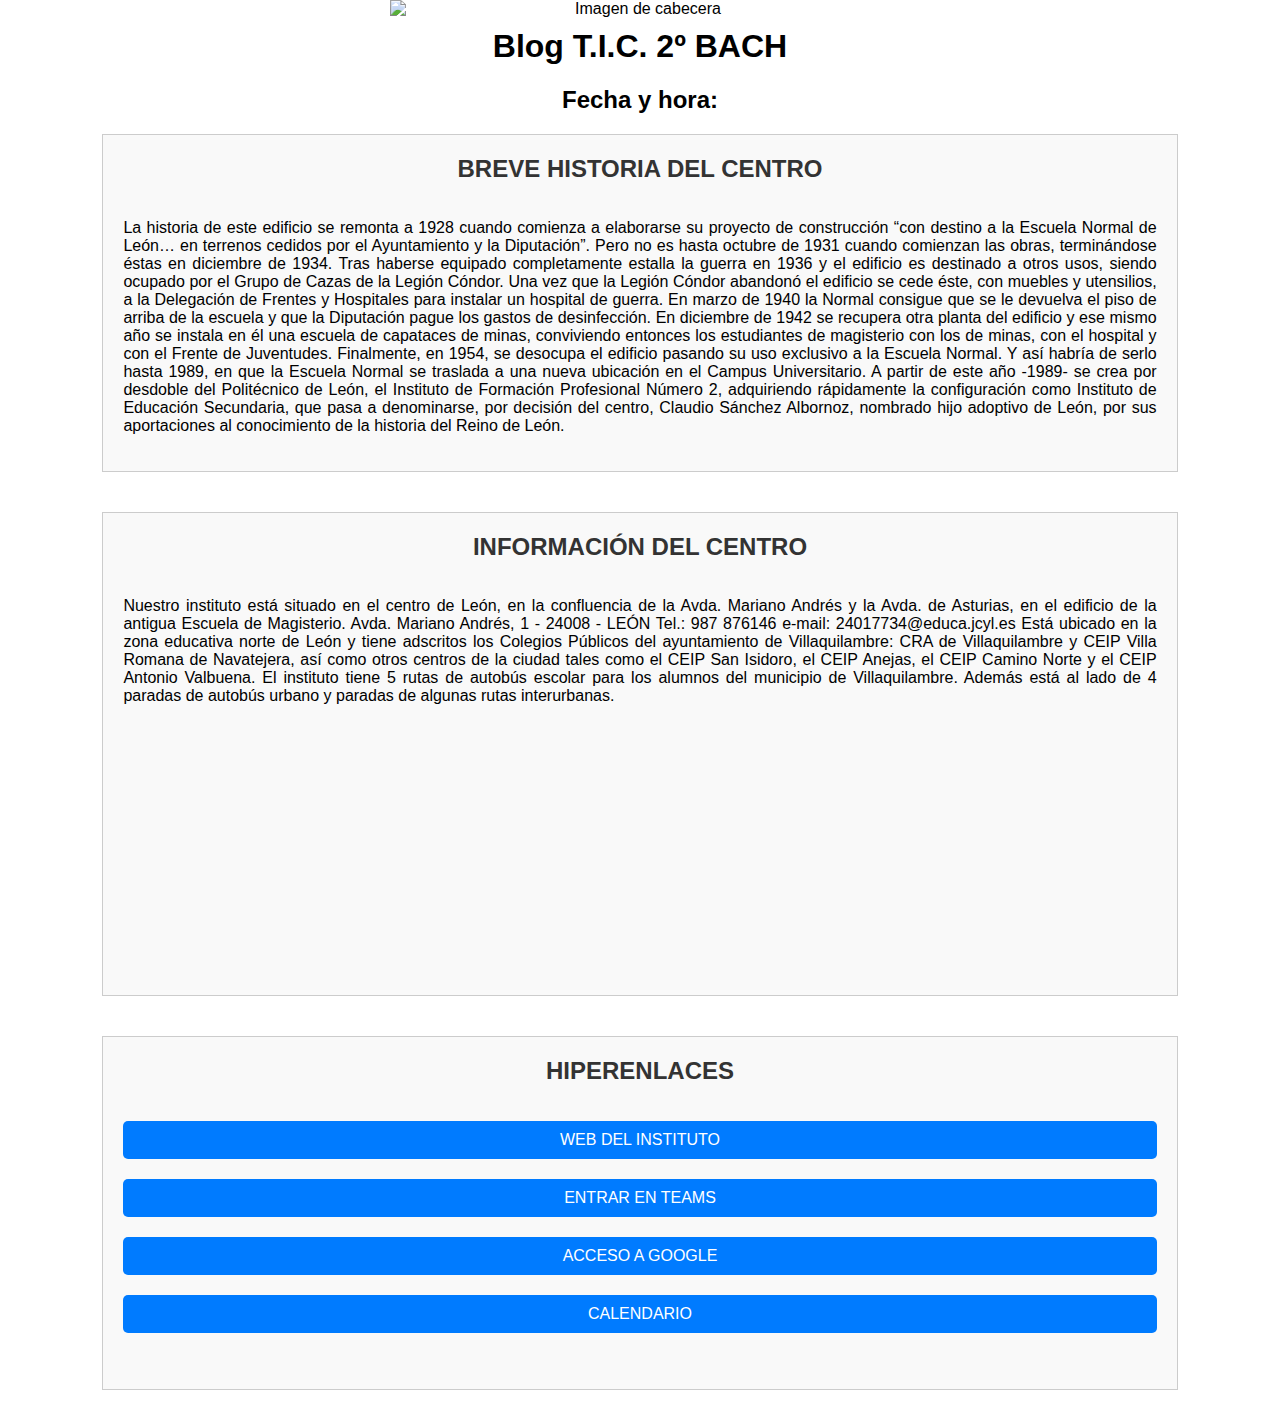
==== index.html @ e18ff33d "Update and rename index2.html to index.html" ====
<!DOCTYPE html>
<html lang="es">

<head>
    <meta charset="UTF-8">
    <meta name="viewport" content="width=device-width, initial-scale=1.0">
    <title>Blog T.I.C. 2º BACH</title>
    <link type="text/css" rel="stylesheet" href="estilo.css">
    <link rel="stylesheet" href="styles.css">
    <style>
        /* Estilos generales */
        body {
            font-family: Arial, sans-serif;
            margin: 0; /* Quitamos el margen del body para controlarlo en el contenedor */
            padding: 0;
        }

        .contenedor-global {
            margin-left: 8%;  /* Margen de 8% a la izquierda */
            margin-right: 8%; /* Margen de 8% a la derecha */
        }

        header {
            text-align: center;
        }

        header img {
            width: 100%;
            max-width: 500px;
            display: block;
            margin: 0 auto;
        }

        header h1 {
            margin-top: 10px; /* Separa un poco el título de la imagen */
        }

        /* Estilos para las tres columnas */
        .contenedor {
            display: flex;
            flex-direction: column; /* Las columnas se apilan en una sola columna */
            gap: 20px; /* Espacio entre las columnas */
            margin-top: 20px;
            width: 100%;
            box-sizing: border-box;
        }

        .columna {
            width: 100%; /* Hacemos que las columnas ocupen el 100% del ancho disponible */
            padding: 20px;
            border: 1px solid #ccc;
            box-sizing: border-box;
            background-color: #f9f9f9;
            display: flex;
            flex-direction: column;
            margin-bottom: 20px; /* Añadido margen inferior */
        }

        /* Centrar el título de las columnas */
        .columna h2 {
            text-align: center;
            color: #333;
            margin-top: 0;
        }

        /* Justificar el texto de las columnas */
        .columna p {
            text-align: justify;
        }

        /* Estilo para los enlaces */
        .columna a {
            display: block;
            text-align: center;
            padding: 10px;
            background-color: #007BFF;
            color: white;
            text-decoration: none;
            border-radius: 5px;
            margin-bottom: 20px; /* Aumentado espacio entre los enlaces */
        }

        .columna a:hover {
            background-color: #0056b3;
        }

        /* Estilo del iframe del mapa */
        .mapa iframe {
            width: 100%;
            max-width: 100%; /* Ocupa todo el ancho disponible */
            height: 250px;
            border: 0;
        }

        /* Estilo general para los botones */
        .botones {
            text-align: center; /* Centrar los botones */
            margin-top: 20px; /* Espacio encima de los botones */
        }

        .botones button {
            display: inline-block; /* Los botones se alinean horizontalmente */
            margin-bottom: 15px; /* Espacio entre los botones */
            padding: 10px 15px;
            background-color: #007bff;
            color: white;
            text-decoration: none;
            border-radius: 5px;
            width: 150px; /* Ancho de los botones */
            cursor: pointer;
        }

        .botones button:hover {
            background-color: #0056b3;
        }
    </style>
</head>

<body>

    <div class="contenedor-global">
        <header>
            <!-- Imagen de cabecera movida aquí -->
            <img src="imagenes/sanchez1.png" alt="Imagen de cabecera">
            <h1> Blog T.I.C. 2º BACH </h1>
            <h2>Fecha y hora:
                <span id="datetime"></span>
                <script>
                    function updateDateTime() {
                        const now = new Date();
                        const currentDateTime = now.toLocaleString();
                        document.querySelector('#datetime').textContent = currentDateTime;
                    }
                    setInterval(updateDateTime, 1000);
                </script>
            </h2>
        </header>

        <!-- Las tres columnas debajo de Fecha y Hora -->
        <form>
            <div class="contenedor">
                <!-- Columna 1 (Breve historia del centro) -->
                <div class="columna">
                    <h2>BREVE HISTORIA DEL CENTRO</h2>
                    <p>La historia de este edificio se remonta a 1928 cuando comienza a elaborarse su proyecto de construcción “con destino a la Escuela Normal de León… en terrenos cedidos por el Ayuntamiento y la Diputación”. Pero no es hasta octubre de 1931 cuando comienzan las obras, terminándose éstas en diciembre de 1934.
                        Tras haberse equipado completamente estalla la guerra en 1936 y el edificio es destinado a otros usos, siendo ocupado por el Grupo de Cazas de la Legión Cóndor. Una vez que la Legión Cóndor abandonó el edificio se cede éste, con muebles y utensilios, a la Delegación de Frentes y Hospitales para instalar un hospital de guerra.
                        En marzo de 1940 la Normal consigue que se le devuelva el piso de arriba de la escuela y que la Diputación pague los gastos de desinfección. En diciembre de 1942 se recupera otra planta del edificio y ese mismo año se instala en él una escuela de capataces de minas, conviviendo entonces los estudiantes de magisterio con los de minas, con el hospital y con el Frente de Juventudes. Finalmente, en 1954, se desocupa el edificio pasando su uso exclusivo a la Escuela Normal. Y así habría de serlo hasta 1989, en que la Escuela Normal se traslada a una nueva ubicación en el Campus Universitario.
                        A partir de este año -1989- se crea por desdoble del Politécnico de León, el Instituto de Formación Profesional Número 2, adquiriendo rápidamente la configuración como Instituto de Educación Secundaria, que pasa a denominarse, por decisión del centro, Claudio Sánchez Albornoz, nombrado hijo adoptivo de León, por sus aportaciones al conocimiento de la historia del Reino de León.
                    </p>
                </div>

                <!-- Columna 2 (Información del centro y mapa) -->
                <div class="columna">
                    <h2>INFORMACIÓN DEL CENTRO</h2>
                    <p> Nuestro instituto está situado en el centro de León, en la confluencia de la Avda. Mariano Andrés y la Avda. de Asturias, en el edificio de la antigua Escuela de Magisterio.
                        Avda. Mariano Andrés, 1 - 24008 - LEÓN
                        Tel.: 987 876146           e-mail: 24017734@educa.jcyl.es
                        Está ubicado en la zona educativa norte de León y tiene adscritos los Colegios Públicos del ayuntamiento de Villaquilambre: CRA de Villaquilambre y CEIP Villa Romana de Navatejera, así como otros centros de la ciudad tales como el CEIP San Isidoro, el CEIP Anejas, el CEIP Camino Norte y el CEIP Antonio Valbuena.
                        El instituto tiene 5 rutas de autobús escolar para los alumnos del municipio de Villaquilambre.
                        Además está al lado de 4 paradas de autobús urbano y paradas de algunas rutas interurbanas.
                    </p>

                    <!-- Mapa en la columna de Información -->
                    <div class="mapa">
                        <iframe src="https://www.google.com/maps/embed?pb=!1m18!1m12!1m3!1d2936.692803703383!2d-5.5767708251238854!3d42.60426081964048!2m3!1f0!2f0!3f0!3m2!1i1024!2i768!4f13.1!3m3!1m2!1s0xd379a8f12a7cff9%3A0xcf14c8a725e8691e!2sIES%20Claudio%20S%C3%A1nchez%20Albornoz!5e0!3m2!1ses!2ses!4v1727693349611!5m2!1ses!2ses" allowfullscreen="" loading="lazy"></iframe>
                    </div>
                </div>

                <!-- Columna 3 (Web del Instituto y enlaces) -->
                <div class="columna">
                    <h2>HIPERENLACES</h2>
                    <p>
                        <a href="http://iesclaudiosanchezalbornoz.centros.educa.jcyl.es/sitio/" target="_blank">WEB DEL INSTITUTO</a>
                        <a href="https://login.microsoftonline.com/common/oauth2/v2.0/authorize?client_id=5e3ce6c0-2b1f-4285-8d4b-75ee78787346&scope=openId%20profile%20openid%20offline_access&redirect_uri=https%3A%2F%2Fteams.microsoft.com%2Fv2&client-request-id=01932a9b-70b2-7884-b745-906794db6773&state=c9d9ca4e-b408-49b7-9989-5edee7060b0c" target="_blank">ENTRAR EN TEAMS</a>
                        <a href="https://www.google.es/" target="_blank">ACCESO A GOOGLE</a>
                        <a href="indexcandelario.html"> CALENDARIO</a>
                    </p>
                </div>
            </div>
        </form>

</body>

</html>
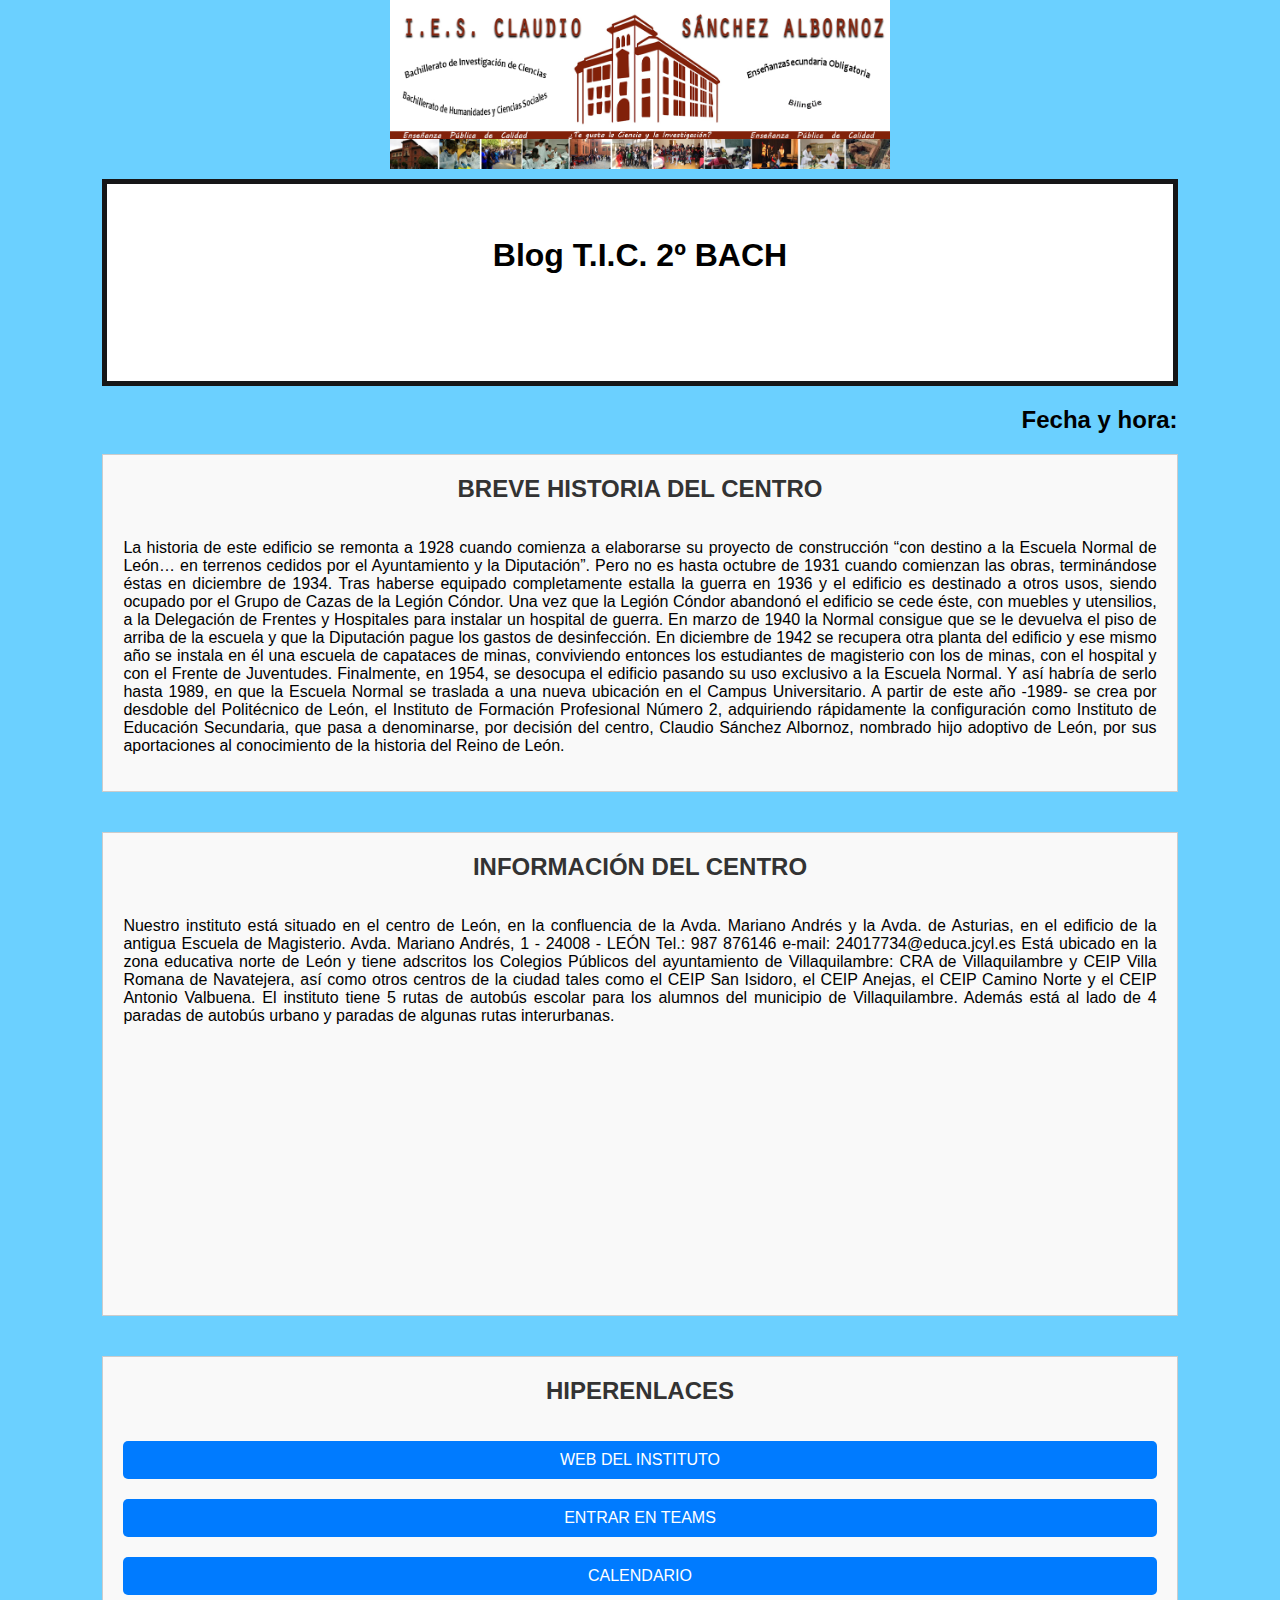
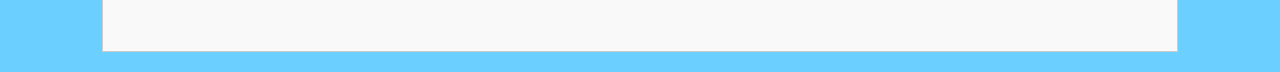
==== commit 6f5f5481: "Update index.html" ====
--- a/index.html
+++ b/index.html
@@ -8,16 +8,16 @@
     <link type="text/css" rel="stylesheet" href="estilo.css">
     <link rel="stylesheet" href="styles.css">
     <style>
-        /* Estilos generales */
+      
         body {
             font-family: Arial, sans-serif;
-            margin: 0; /* Quitamos el margen del body para controlarlo en el contenedor */
+            margin: 0; 
             padding: 0;
         }
 
         .contenedor-global {
-            margin-left: 8%;  /* Margen de 8% a la izquierda */
-            margin-right: 8%; /* Margen de 8% a la derecha */
+            margin-left: 8%;  
+            margin-right: 8%; 
         }
 
         header {
@@ -32,43 +32,43 @@
         }
 
         header h1 {
-            margin-top: 10px; /* Separa un poco el título de la imagen */
+            margin-top: 10px; 
         }
 
-        /* Estilos para las tres columnas */
+        
         .contenedor {
             display: flex;
-            flex-direction: column; /* Las columnas se apilan en una sola columna */
-            gap: 20px; /* Espacio entre las columnas */
+            flex-direction: column;
+            gap: 20px; 
             margin-top: 20px;
             width: 100%;
             box-sizing: border-box;
         }
 
         .columna {
-            width: 100%; /* Hacemos que las columnas ocupen el 100% del ancho disponible */
+            width: 100%; 
             padding: 20px;
             border: 1px solid #ccc;
             box-sizing: border-box;
             background-color: #f9f9f9;
             display: flex;
             flex-direction: column;
-            margin-bottom: 20px; /* Añadido margen inferior */
+            margin-bottom: 20px; 
         }
 
-        /* Centrar el título de las columnas */
+        
         .columna h2 {
             text-align: center;
             color: #333;
             margin-top: 0;
         }
 
-        /* Justificar el texto de las columnas */
+      
         .columna p {
             text-align: justify;
         }
 
-        /* Estilo para los enlaces */
+        
         .columna a {
             display: block;
             text-align: center;
@@ -77,7 +77,7 @@
             color: white;
             text-decoration: none;
             border-radius: 5px;
-            margin-bottom: 20px; /* Aumentado espacio entre los enlaces */
+            margin-bottom: 20px; 
         }
 
         .columna a:hover {
@@ -139,7 +139,7 @@
         <!-- Las tres columnas debajo de Fecha y Hora -->
         <form>
             <div class="contenedor">
-                <!-- Columna 1 (Breve historia del centro) -->
+                
                 <div class="columna">
                     <h2>BREVE HISTORIA DEL CENTRO</h2>
                     <p>La historia de este edificio se remonta a 1928 cuando comienza a elaborarse su proyecto de construcción “con destino a la Escuela Normal de León… en terrenos cedidos por el Ayuntamiento y la Diputación”. Pero no es hasta octubre de 1931 cuando comienzan las obras, terminándose éstas en diciembre de 1934.
@@ -149,7 +149,7 @@
                     </p>
                 </div>
 
-                <!-- Columna 2 (Información del centro y mapa) -->
+                
                 <div class="columna">
                     <h2>INFORMACIÓN DEL CENTRO</h2>
                     <p> Nuestro instituto está situado en el centro de León, en la confluencia de la Avda. Mariano Andrés y la Avda. de Asturias, en el edificio de la antigua Escuela de Magisterio.
@@ -160,19 +160,18 @@
                         Además está al lado de 4 paradas de autobús urbano y paradas de algunas rutas interurbanas.
                     </p>
 
-                    <!-- Mapa en la columna de Información -->
+                   
                     <div class="mapa">
                         <iframe src="https://www.google.com/maps/embed?pb=!1m18!1m12!1m3!1d2936.692803703383!2d-5.5767708251238854!3d42.60426081964048!2m3!1f0!2f0!3f0!3m2!1i1024!2i768!4f13.1!3m3!1m2!1s0xd379a8f12a7cff9%3A0xcf14c8a725e8691e!2sIES%20Claudio%20S%C3%A1nchez%20Albornoz!5e0!3m2!1ses!2ses!4v1727693349611!5m2!1ses!2ses" allowfullscreen="" loading="lazy"></iframe>
                     </div>
                 </div>
 
-                <!-- Columna 3 (Web del Instituto y enlaces) -->
+               
                 <div class="columna">
                     <h2>HIPERENLACES</h2>
                     <p>
                         <a href="http://iesclaudiosanchezalbornoz.centros.educa.jcyl.es/sitio/" target="_blank">WEB DEL INSTITUTO</a>
                         <a href="https://login.microsoftonline.com/common/oauth2/v2.0/authorize?client_id=5e3ce6c0-2b1f-4285-8d4b-75ee78787346&scope=openId%20profile%20openid%20offline_access&redirect_uri=https%3A%2F%2Fteams.microsoft.com%2Fv2&client-request-id=01932a9b-70b2-7884-b745-906794db6773&state=c9d9ca4e-b408-49b7-9989-5edee7060b0c" target="_blank">ENTRAR EN TEAMS</a>
-                        <a href="https://www.google.es/" target="_blank">ACCESO A GOOGLE</a>
                         <a href="indexcandelario.html"> CALENDARIO</a>
                     </p>
                 </div>
--- a/estilo.css
+++ b/estilo.css
@@ -0,0 +1,48 @@
+
+body{
+background-color: rgb(107, 208, 255);
+
+margin-right:5%;
+margin-left:5%;
+
+    justify-content: center;
+    align-items: center;
+    height: 100vh;
+}
+
+.gif-container {
+    display: flex;
+    float: center;
+    text-align: center;
+    margin: 20px 0; 
+}
+
+h1 {
+border: 5px solid rgb(22, 22, 23);
+height: 10vh;
+margin: 0 auto;
+padding: 5%;
+background-color: rgb(255, 255, 255);
+text-align: center;
+}
+
+h2 {
+float: right;
+}
+
+div {
+text-align:center
+}
+
+div id {
+float: center;
+}
+
+#columnas{
+    text-align: justify;
+    color: rgb(0, 0, 0);
+    display: grid;
+    grid-template-columns:2fr 2fr 1fr;
+  }
+
+
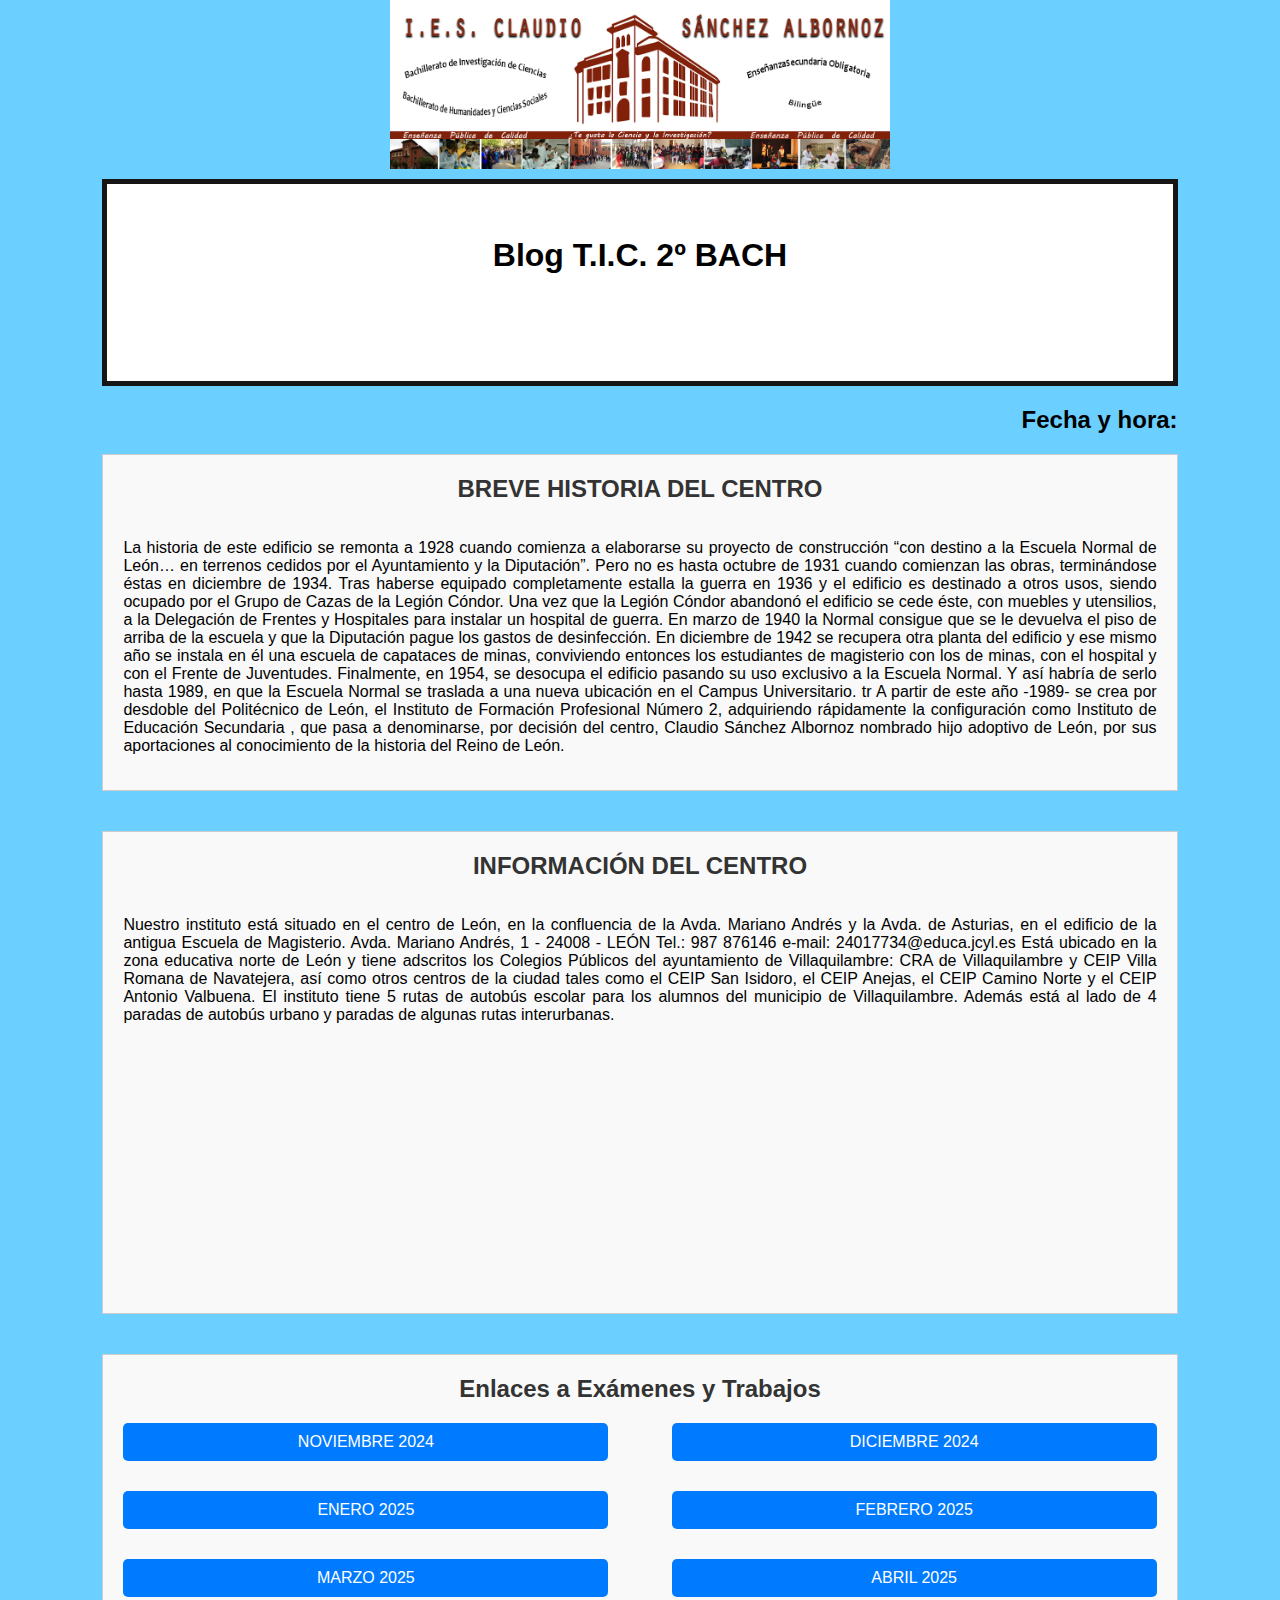
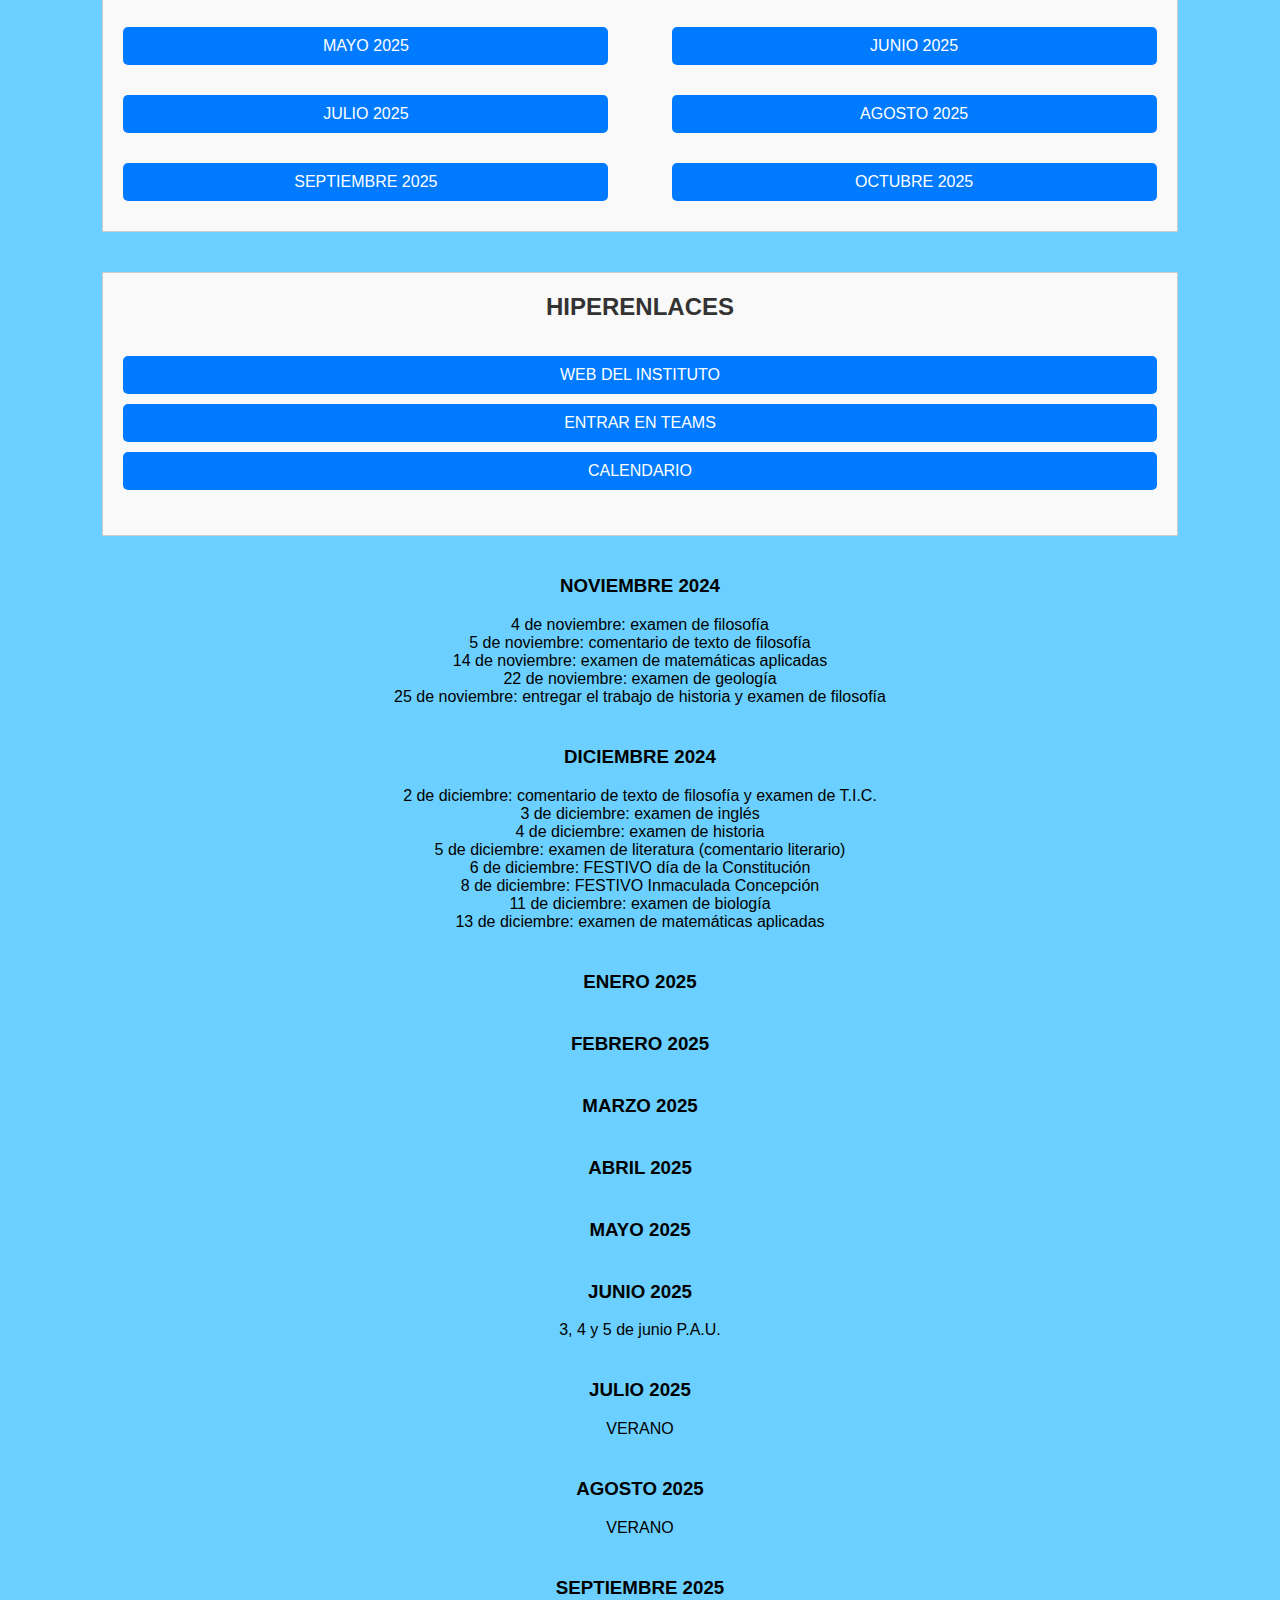
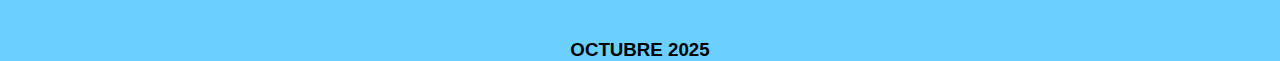
==== commit 0adc269c: "Update index.html" ====
--- a/index.html
+++ b/index.html
@@ -8,16 +8,16 @@
     <link type="text/css" rel="stylesheet" href="estilo.css">
     <link rel="stylesheet" href="styles.css">
     <style>
-      
+        /* Estilos generales */
         body {
             font-family: Arial, sans-serif;
-            margin: 0; 
+            margin: 0;
             padding: 0;
         }
 
         .contenedor-global {
-            margin-left: 8%;  
-            margin-right: 8%; 
+            margin-left: 8%;
+            margin-right: 8%;
         }
 
         header {
@@ -32,43 +32,42 @@
         }
 
         header h1 {
-            margin-top: 10px; 
-        }
-
-        
+            margin-top: 10px;
+        }
+
+        /* Estilos para las tres columnas */
         .contenedor {
             display: flex;
             flex-direction: column;
-            gap: 20px; 
+            gap: 20px;
             margin-top: 20px;
             width: 100%;
             box-sizing: border-box;
         }
 
         .columna {
-            width: 100%; 
+            width: 100%;
             padding: 20px;
             border: 1px solid #ccc;
             box-sizing: border-box;
             background-color: #f9f9f9;
             display: flex;
             flex-direction: column;
-            margin-bottom: 20px; 
-        }
-
-        
+            margin-bottom: 20px;
+        }
+
         .columna h2 {
             text-align: center;
             color: #333;
             margin-top: 0;
         }
 
-      
         .columna p {
-            text-align: justify;
-        }
-
-        
+            text-align: justify; /* Justificación de los textos */
+            margin-bottom: 15px; /* Espacio entre los párrafos */
+        }
+
+        /* Estilo para los enlaces */
         .columna a {
             display: block;
             text-align: center;
@@ -77,42 +76,61 @@
             color: white;
             text-decoration: none;
             border-radius: 5px;
-            margin-bottom: 20px; 
+            margin-bottom: 10px;
         }
 
         .columna a:hover {
             background-color: #0056b3;
+        }
+
+        /* Estilo para la columna de los meses */
+        .meses-enlaces {
+            display: flex;
+            flex-wrap: wrap;
+            gap: 20px;
+            justify-content: space-between;
+        }
+
+        .meses-enlaces a {
+            width: 45%; /* Esto hará que se distribuyan en dos columnas */
+            text-align: center;
         }
 
         /* Estilo del iframe del mapa */
         .mapa iframe {
             width: 100%;
-            max-width: 100%; /* Ocupa todo el ancho disponible */
+            max-width: 100%;
             height: 250px;
             border: 0;
         }
 
         /* Estilo general para los botones */
         .botones {
-            text-align: center; /* Centrar los botones */
-            margin-top: 20px; /* Espacio encima de los botones */
+            text-align: center;
+            margin-top: 20px;
         }
 
         .botones button {
-            display: inline-block; /* Los botones se alinean horizontalmente */
-            margin-bottom: 15px; /* Espacio entre los botones */
+            display: inline-block;
+            margin-bottom: 15px;
             padding: 10px 15px;
             background-color: #007bff;
             color: white;
             text-decoration: none;
             border-radius: 5px;
-            width: 150px; /* Ancho de los botones */
+            width: 150px;
             cursor: pointer;
         }
 
         .botones button:hover {
             background-color: #0056b3;
         }
+
+        /* Estilo para las secciones de los meses */
+        .mes {
+            margin-bottom: 40px; /* Espacio entre cada sección de mes */
+        }
+
     </style>
 </head>
 
@@ -120,7 +138,6 @@
 
     <div class="contenedor-global">
         <header>
-            <!-- Imagen de cabecera movida aquí -->
             <img src="imagenes/sanchez1.png" alt="Imagen de cabecera">
             <h1> Blog T.I.C. 2º BACH </h1>
             <h2>Fecha y hora:
@@ -136,48 +153,139 @@
             </h2>
         </header>
 
-        <!-- Las tres columnas debajo de Fecha y Hora -->
+        
         <form>
             <div class="contenedor">
                 
                 <div class="columna">
                     <h2>BREVE HISTORIA DEL CENTRO</h2>
                     <p>La historia de este edificio se remonta a 1928 cuando comienza a elaborarse su proyecto de construcción “con destino a la Escuela Normal de León… en terrenos cedidos por el Ayuntamiento y la Diputación”. Pero no es hasta octubre de 1931 cuando comienzan las obras, terminándose éstas en diciembre de 1934.
+
+
+
                         Tras haberse equipado completamente estalla la guerra en 1936 y el edificio es destinado a otros usos, siendo ocupado por el Grupo de Cazas de la Legión Cóndor. Una vez que la Legión Cóndor abandonó el edificio se cede éste, con muebles y utensilios, a la Delegación de Frentes y Hospitales para instalar un hospital de guerra.
+                        
                         En marzo de 1940 la Normal consigue que se le devuelva el piso de arriba de la escuela y que la Diputación pague los gastos de desinfección. En diciembre de 1942 se recupera otra planta del edificio y ese mismo año se instala en él una escuela de capataces de minas, conviviendo entonces los estudiantes de magisterio con los de minas, con el hospital y con el Frente de Juventudes. Finalmente, en 1954, se desocupa el edificio pasando su uso exclusivo a la Escuela Normal. Y así habría de serlo hasta 1989, en que la Escuela Normal se traslada a una nueva ubicación en el Campus Universitario.
-                        A partir de este año -1989- se crea por desdoble del Politécnico de León, el Instituto de Formación Profesional Número 2, adquiriendo rápidamente la configuración como Instituto de Educación Secundaria, que pasa a denominarse, por decisión del centro, Claudio Sánchez Albornoz, nombrado hijo adoptivo de León, por sus aportaciones al conocimiento de la historia del Reino de León.
-                    </p>
+                        
+                        tr
+                        
+                        A partir de este año -1989- se crea por desdoble del Politécnico de León, el Instituto de Formación Profesional Número 2,  adquiriendo rápidamente la configuración como Instituto de Educación Secundaria , que pasa a denominarse, por decisión del centro, Claudio Sánchez Albornoz nombrado hijo adoptivo de León, por sus aportaciones al conocimiento de la historia del Reino de León.</p>
                 </div>
 
-                
                 <div class="columna">
                     <h2>INFORMACIÓN DEL CENTRO</h2>
-                    <p> Nuestro instituto está situado en el centro de León, en la confluencia de la Avda. Mariano Andrés y la Avda. de Asturias, en el edificio de la antigua Escuela de Magisterio.
+                    <p>Nuestro instituto está situado en el centro de León, en la confluencia de la Avda. Mariano Andrés y la Avda. de Asturias, en el edificio de la antigua Escuela de Magisterio.
+
                         Avda. Mariano Andrés, 1 - 24008 - LEÓN
+                        
                         Tel.: 987 876146           e-mail: 24017734@educa.jcyl.es
+                        
                         Está ubicado en la zona educativa norte de León y tiene adscritos los Colegios Públicos del ayuntamiento de Villaquilambre: CRA de Villaquilambre y CEIP Villa Romana de Navatejera, así como otros centros de la ciudad tales como el CEIP San Isidoro, el CEIP Anejas, el CEIP Camino Norte y el CEIP Antonio Valbuena.
+                        
                         El instituto tiene 5 rutas de autobús escolar para los alumnos del municipio de Villaquilambre.
-                        Además está al lado de 4 paradas de autobús urbano y paradas de algunas rutas interurbanas.
-                    </p>
-
-                   
+                        
+                        Además está al lado de 4 paradas de autobús urbano y paradas de algunas rutas interurbanas.</p>
+
+                    <!-- Mapa en la columna de Información -->
                     <div class="mapa">
                         <iframe src="https://www.google.com/maps/embed?pb=!1m18!1m12!1m3!1d2936.692803703383!2d-5.5767708251238854!3d42.60426081964048!2m3!1f0!2f0!3f0!3m2!1i1024!2i768!4f13.1!3m3!1m2!1s0xd379a8f12a7cff9%3A0xcf14c8a725e8691e!2sIES%20Claudio%20S%C3%A1nchez%20Albornoz!5e0!3m2!1ses!2ses!4v1727693349611!5m2!1ses!2ses" allowfullscreen="" loading="lazy"></iframe>
                     </div>
                 </div>
 
-               
+                <div class="columna">
+                    <h2>Enlaces a Exámenes y Trabajos</h2>
+                    <div class="meses-enlaces">
+                        <a href="#enero">NOVIEMBRE 2024</a>
+                        <a href="#febrero">DICIEMBRE 2024</a>
+                        <a href="#marzo">ENERO 2025</a>
+                        <a href="#abril">FEBRERO 2025</a>
+                        <a href="#mayo">MARZO 2025</a>
+                        <a href="#junio">ABRIL 2025</a>
+                        <a href="#julio">MAYO 2025</a>
+                        <a href="#agosto">JUNIO 2025</a>
+                        <a href="#septiembre">JULIO 2025</a>
+                        <a href="#octubre">AGOSTO 2025</a>
+                        <a href="#noviembre">SEPTIEMBRE 2025</a>
+                        <a href="#diciembre">OCTUBRE 2025</a>
+                    </div>
+                </div>
+
                 <div class="columna">
                     <h2>HIPERENLACES</h2>
                     <p>
                         <a href="http://iesclaudiosanchezalbornoz.centros.educa.jcyl.es/sitio/" target="_blank">WEB DEL INSTITUTO</a>
-                        <a href="https://login.microsoftonline.com/common/oauth2/v2.0/authorize?client_id=5e3ce6c0-2b1f-4285-8d4b-75ee78787346&scope=openId%20profile%20openid%20offline_access&redirect_uri=https%3A%2F%2Fteams.microsoft.com%2Fv2&client-request-id=01932a9b-70b2-7884-b745-906794db6773&state=c9d9ca4e-b408-49b7-9989-5edee7060b0c" target="_blank">ENTRAR EN TEAMS</a>
-                        <a href="indexcandelario.html"> CALENDARIO</a>
+                        <a href="https://login.microsoftonline.com/" target="_blank">ENTRAR EN TEAMS</a>
+                        <a href="indexcandelario.html">CALENDARIO</a>
                     </p>
                 </div>
             </div>
         </form>
 
+        <div id="enero" class="mes">
+            <h3>NOVIEMBRE 2024</h3>
+            <p>
+                4 de noviembre: examen de filosofía<br>
+                5 de noviembre: comentario de texto de filosofía<br>
+                14 de noviembre: examen de matemáticas aplicadas<br>
+                22 de noviembre: examen de geología<br>
+                25 de noviembre: entregar el trabajo de historia y examen de filosofía
+            </p>
+        </div>
+        <div id="febrero" class="mes">
+            <h3>DICIEMBRE 2024</h3>
+            <p>
+                2 de diciembre: comentario de texto de filosofía y examen de T.I.C.<br>
+                3 de diciembre: examen de inglés<br>
+                4 de diciembre: examen de historia<br>
+                5 de diciembre: examen de literatura (comentario literario)<br>
+                6 de diciembre: FESTIVO día de la Constitución<br>
+                8 de diciembre: FESTIVO Inmaculada Concepción<br>
+                11 de diciembre: examen de biología<br>
+                13 de diciembre: examen de matemáticas aplicadas
+            </p>
+        </div>
+        <div id="marzo" class="mes">
+            <h3>ENERO 2025</h3>
+            <p></p>
+        </div>
+        <div id="abril" class="mes">
+            <h3>FEBRERO 2025</h3>
+            <p></p>
+        </div>
+        <div id="mayo" class="mes">
+            <h3>MARZO 2025</h3>
+            <p></p>
+        </div>
+        <div id="junio" class="mes">
+            <h3>ABRIL 2025</h3>
+            <p></p>
+        </div>
+        <div id="julio" class="mes">
+            <h3>MAYO 2025</h3>
+            <p></p>
+        </div>
+        <div id="agosto" class="mes">
+            <h3>JUNIO 2025</h3>
+            <p>3, 4 y 5 de junio P.A.U.</p>
+        </div>
+        <div id="septiembre" class="mes">
+            <h3>JULIO 2025</h3>
+            <p>VERANO</p>
+        </div>
+        <div id="octubre" class="mes">
+            <h3>AGOSTO 2025</h3>
+            <p>VERANO</p>
+        </div>
+        <div id="noviembre" class="mes">
+            <h3>SEPTIEMBRE 2025</h3>
+            <p></p>
+        </div>
+        <div id="diciembre" class="mes">
+            <h3>OCTUBRE 2025</h3>
+            <p></p>
+        </div>
+    </div>
+
 </body>
 
 </html>
@@ -197,3 +305,5 @@
 
 
 
+
+
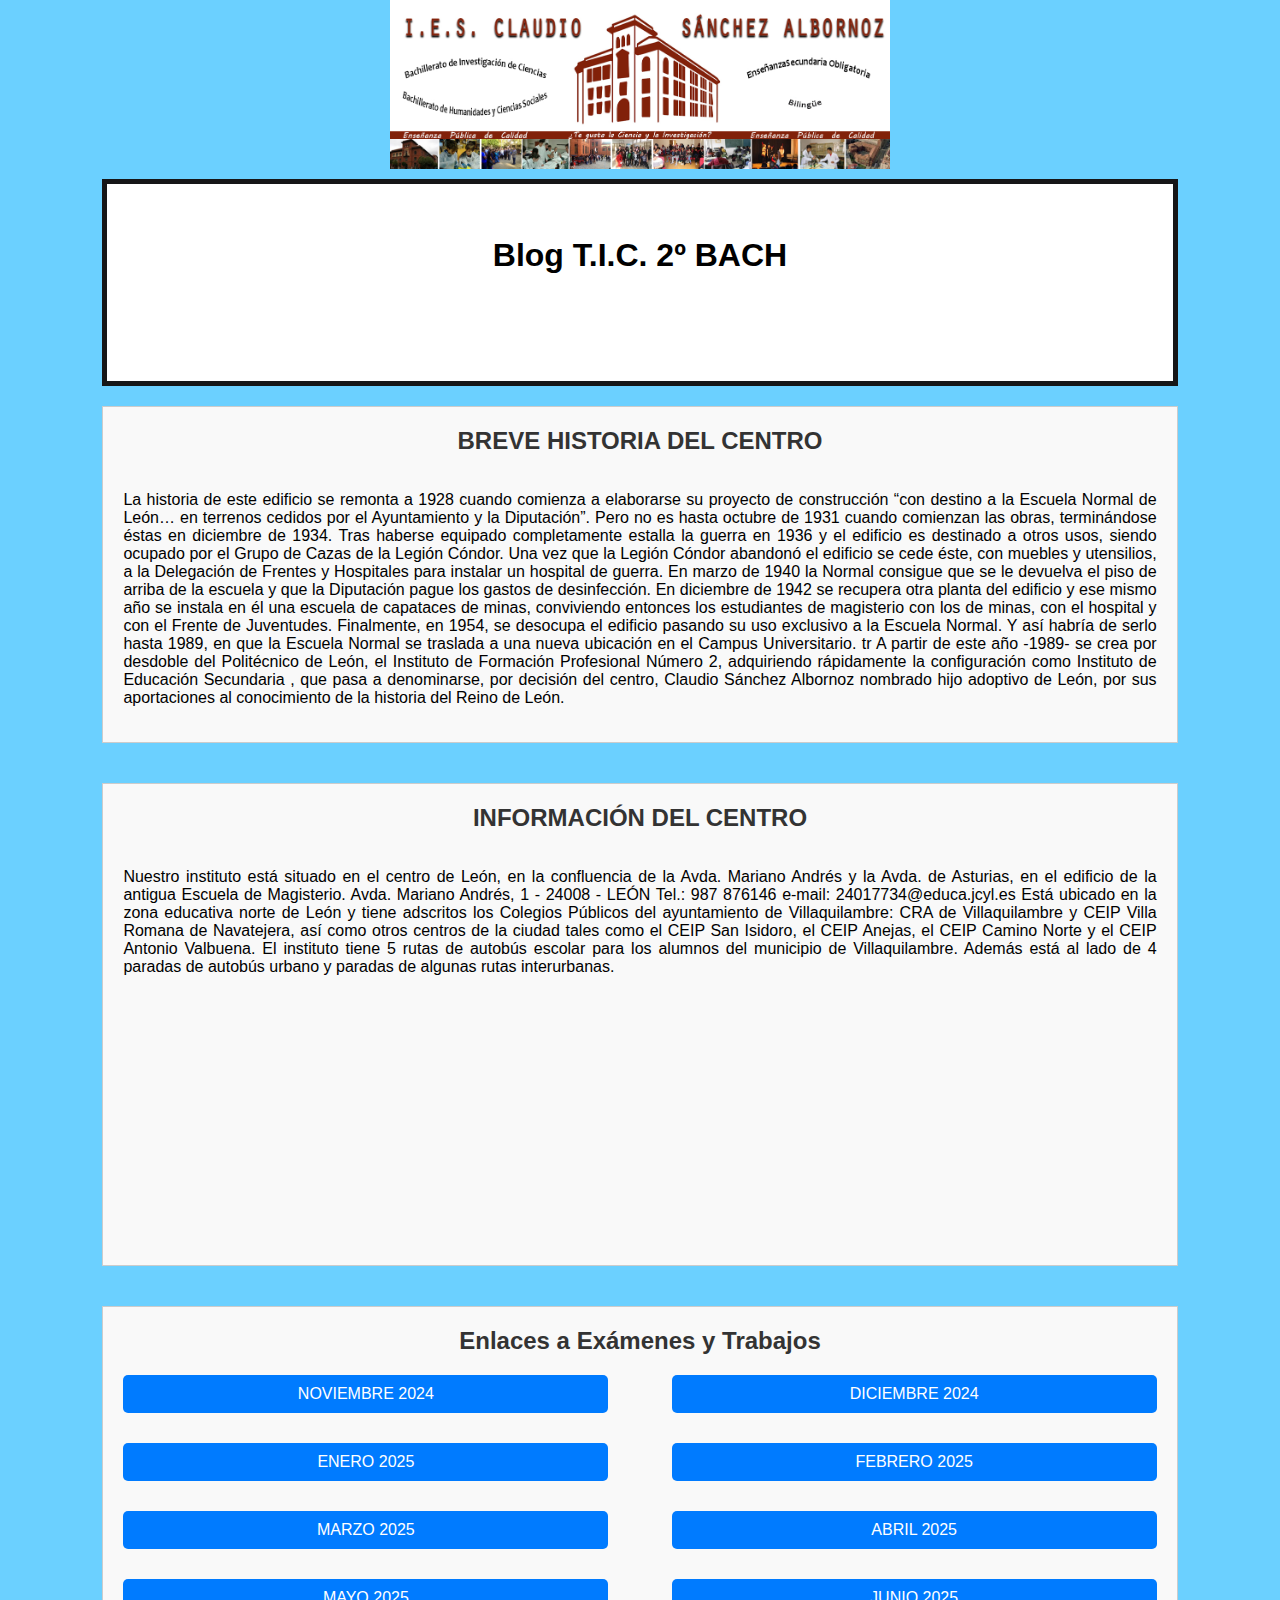
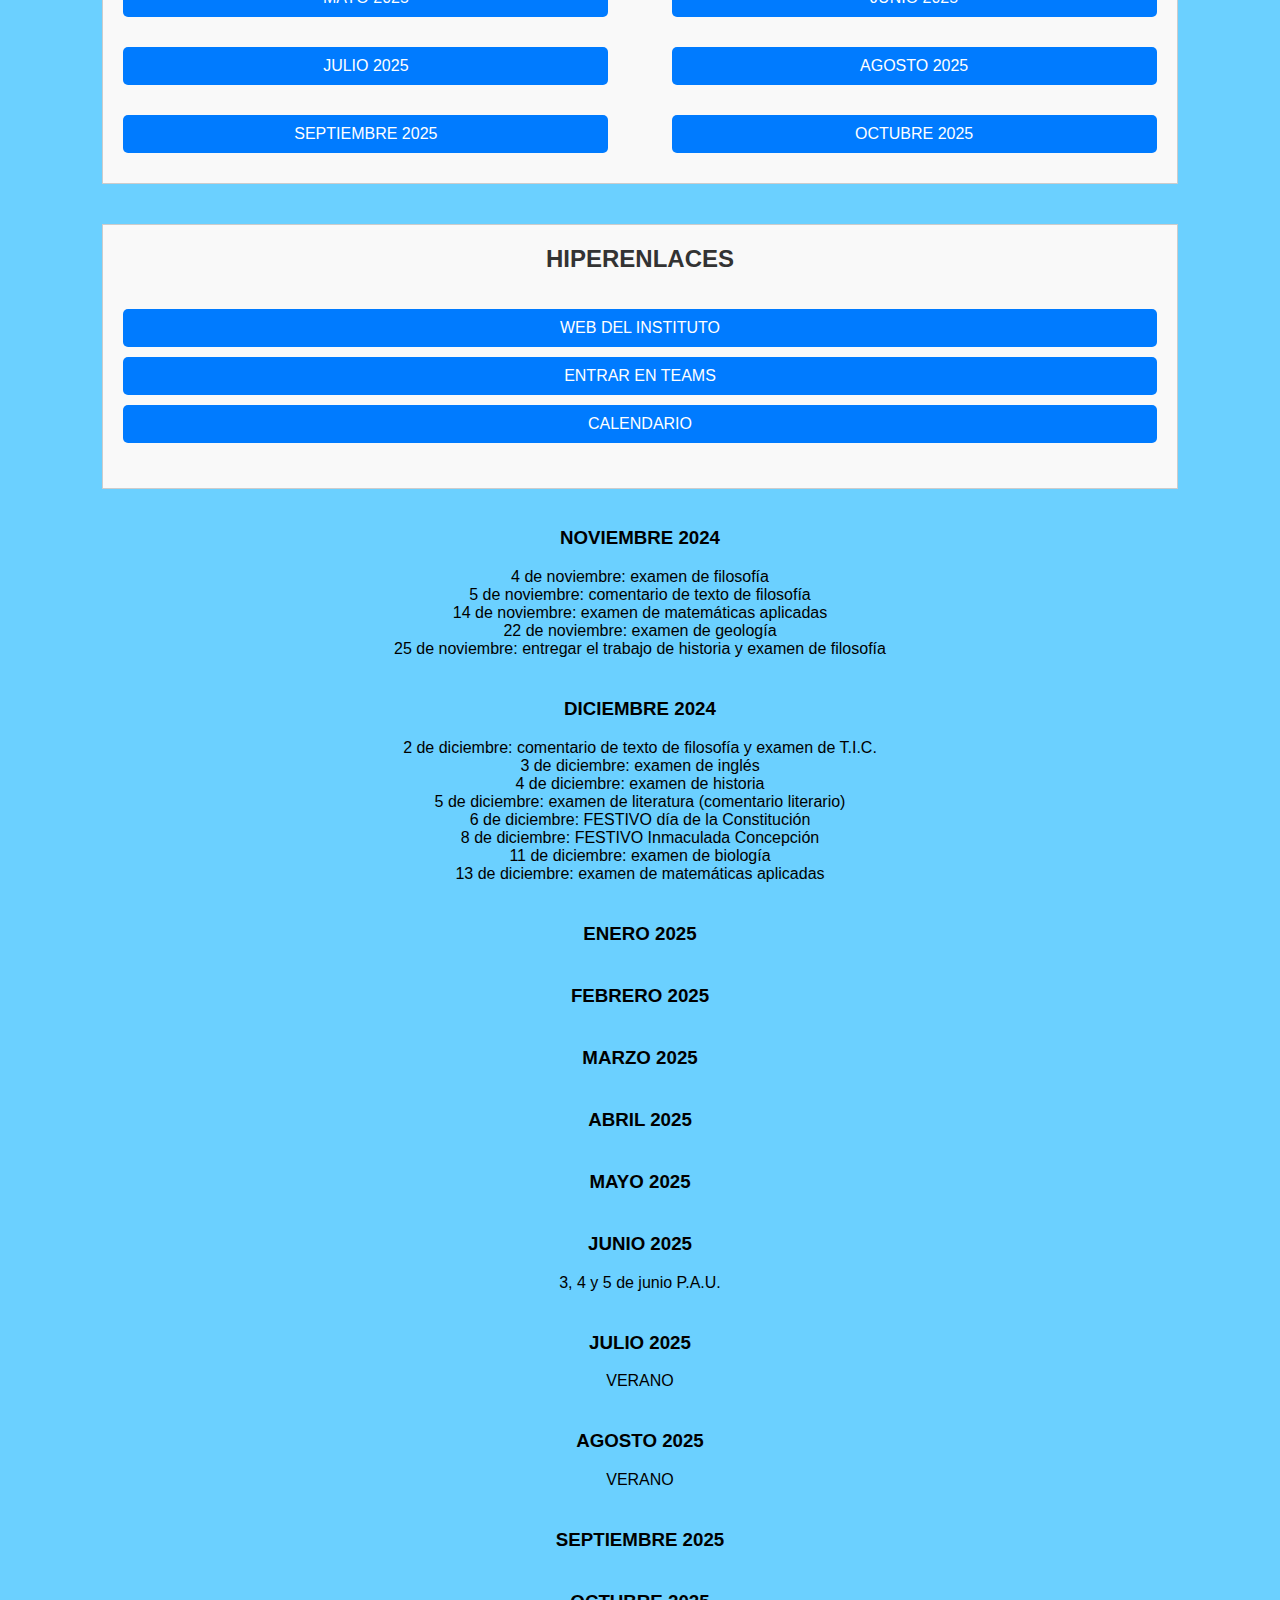
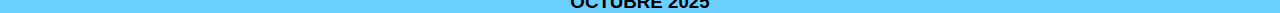
==== commit 625ba1c0: "Update index.html" ====
--- a/index.html
+++ b/index.html
@@ -8,7 +8,7 @@
     <link type="text/css" rel="stylesheet" href="estilo.css">
     <link rel="stylesheet" href="styles.css">
     <style>
-        /* Estilos generales */
+
         body {
             font-family: Arial, sans-serif;
             margin: 0;
@@ -35,7 +35,7 @@
             margin-top: 10px;
         }
 
-        /* Estilos para las tres columnas */
+        
         .contenedor {
             display: flex;
             flex-direction: column;
@@ -83,7 +83,7 @@
             background-color: #0056b3;
         }
 
-        /* Estilo para la columna de los meses */
+       
         .meses-enlaces {
             display: flex;
             flex-wrap: wrap;
@@ -92,11 +92,11 @@
         }
 
         .meses-enlaces a {
-            width: 45%; /* Esto hará que se distribuyan en dos columnas */
-            text-align: center;
-        }
-
-        /* Estilo del iframe del mapa */
+            width: 45%; 
+            text-align: center;
+        }
+
+       
         .mapa iframe {
             width: 100%;
             max-width: 100%;
@@ -104,7 +104,7 @@
             border: 0;
         }
 
-        /* Estilo general para los botones */
+      
         .botones {
             text-align: center;
             margin-top: 20px;
@@ -126,9 +126,9 @@
             background-color: #0056b3;
         }
 
-        /* Estilo para las secciones de los meses */
+      
         .mes {
-            margin-bottom: 40px; /* Espacio entre cada sección de mes */
+            margin-bottom: 40px; 
         }
 
     </style>
@@ -140,7 +140,7 @@
         <header>
             <img src="imagenes/sanchez1.png" alt="Imagen de cabecera">
             <h1> Blog T.I.C. 2º BACH </h1>
-            <h2>Fecha y hora:
+            <h2>
                 <span id="datetime"></span>
                 <script>
                     function updateDateTime() {
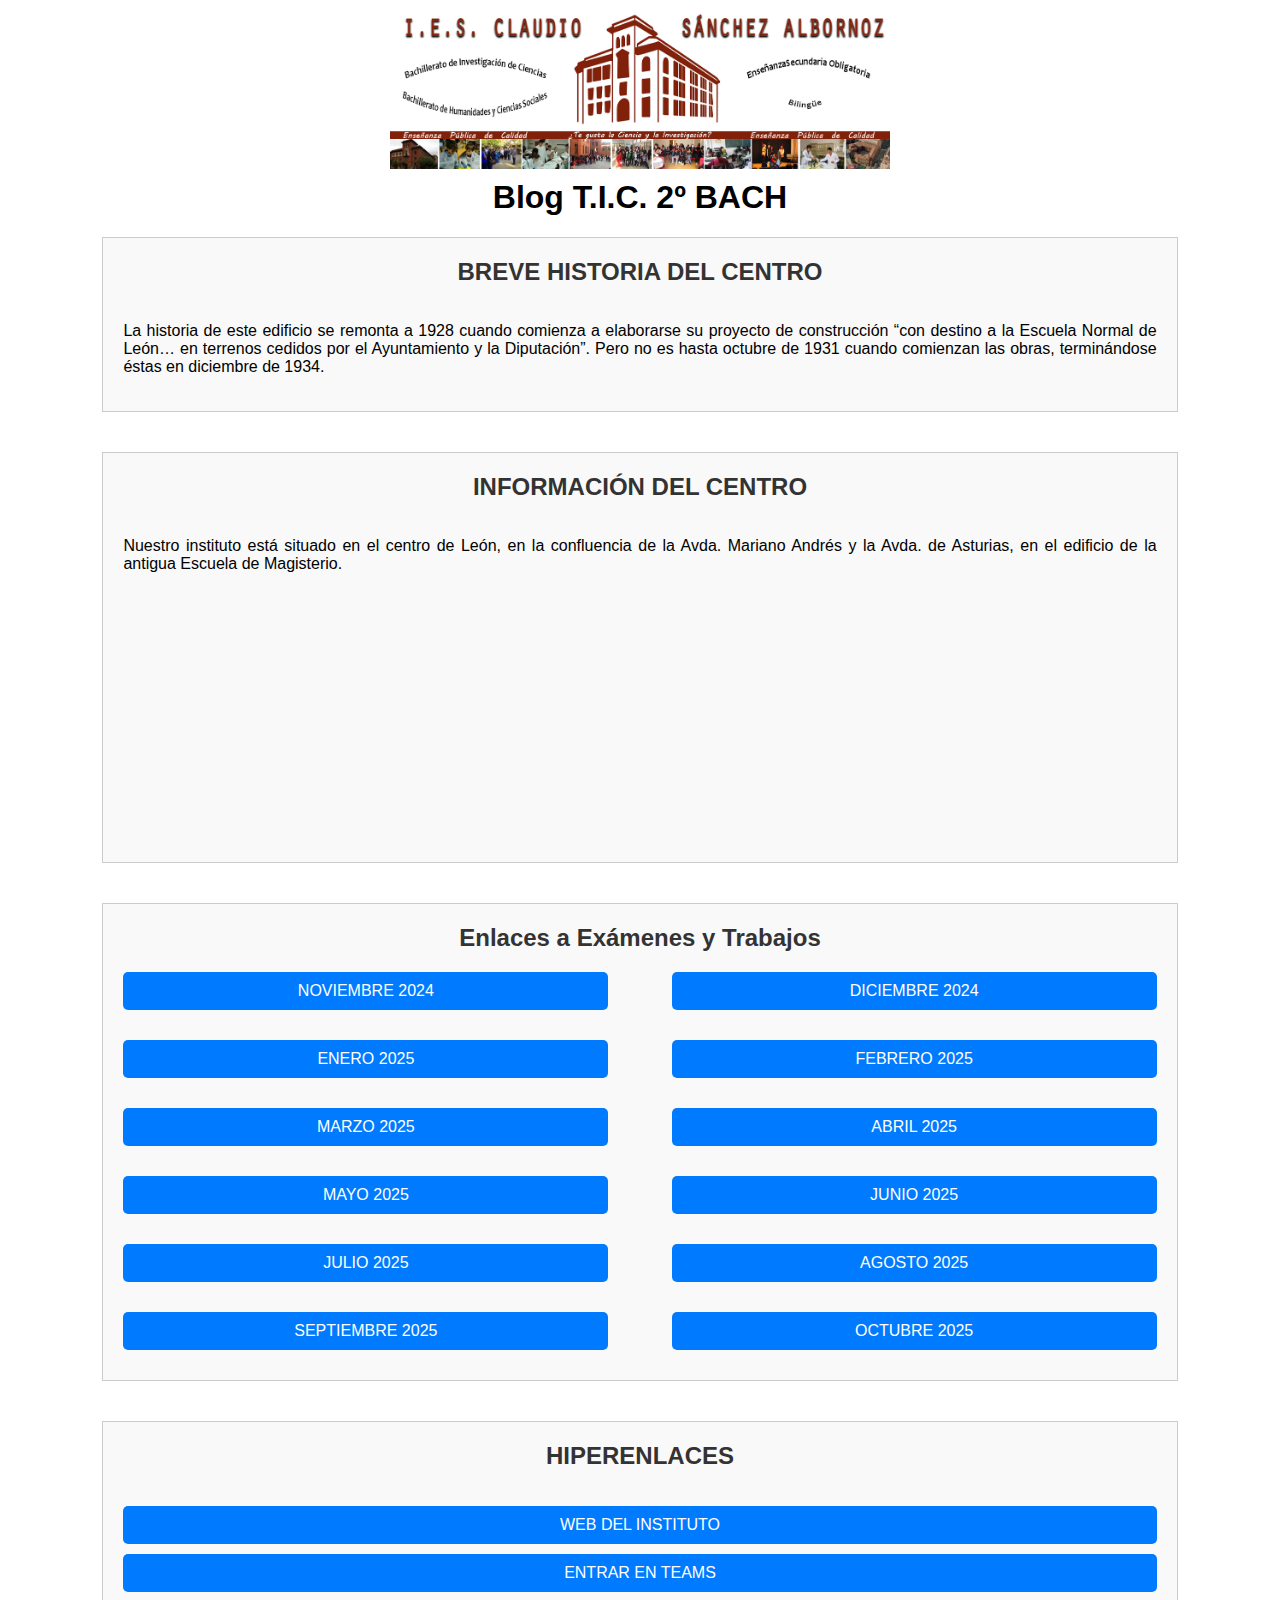
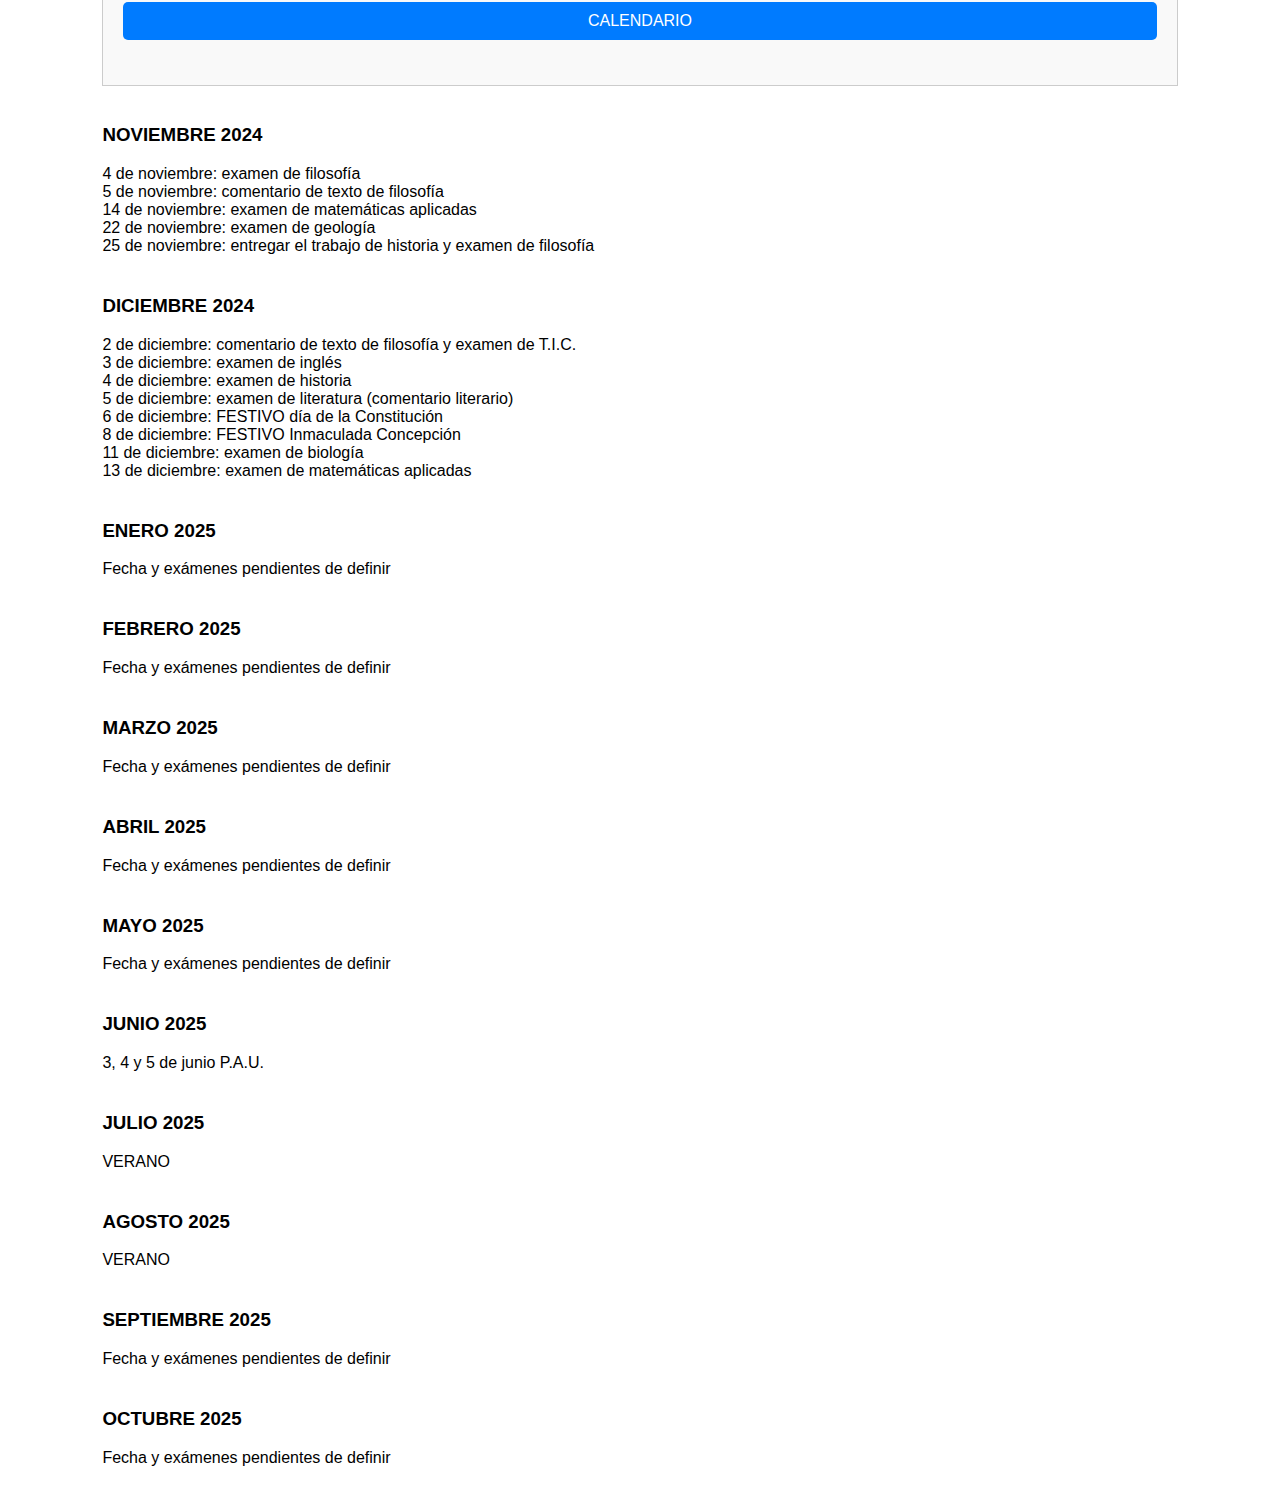
==== commit 3bbdc35b: "Update index.html" ====
--- a/index.html
+++ b/index.html
@@ -5,10 +5,7 @@
     <meta charset="UTF-8">
     <meta name="viewport" content="width=device-width, initial-scale=1.0">
     <title>Blog T.I.C. 2º BACH</title>
-    <link type="text/css" rel="stylesheet" href="estilo.css">
-    <link rel="stylesheet" href="styles.css">
     <style>
-
         body {
             font-family: Arial, sans-serif;
             margin: 0;
@@ -35,7 +32,6 @@
             margin-top: 10px;
         }
 
-        
         .contenedor {
             display: flex;
             flex-direction: column;
@@ -63,11 +59,10 @@
         }
 
         .columna p {
-            text-align: justify; /* Justificación de los textos */
-            margin-bottom: 15px; /* Espacio entre los párrafos */
-        }
-
-        /* Estilo para los enlaces */
+            text-align: justify;
+            margin-bottom: 15px;
+        }
+
         .columna a {
             display: block;
             text-align: center;
@@ -83,7 +78,6 @@
             background-color: #0056b3;
         }
 
-       
         .meses-enlaces {
             display: flex;
             flex-wrap: wrap;
@@ -92,11 +86,10 @@
         }
 
         .meses-enlaces a {
-            width: 45%; 
-            text-align: center;
-        }
-
-       
+            width: 45%;
+            text-align: center;
+        }
+
         .mapa iframe {
             width: 100%;
             max-width: 100%;
@@ -104,7 +97,6 @@
             border: 0;
         }
 
-      
         .botones {
             text-align: center;
             margin-top: 20px;
@@ -126,11 +118,9 @@
             background-color: #0056b3;
         }
 
-      
         .mes {
-            margin-bottom: 40px; 
-        }
-
+            margin-bottom: 40px;
+        }
     </style>
 </head>
 
@@ -153,39 +143,17 @@
             </h2>
         </header>
 
-        
         <form>
             <div class="contenedor">
-                
+
                 <div class="columna">
                     <h2>BREVE HISTORIA DEL CENTRO</h2>
-                    <p>La historia de este edificio se remonta a 1928 cuando comienza a elaborarse su proyecto de construcción “con destino a la Escuela Normal de León… en terrenos cedidos por el Ayuntamiento y la Diputación”. Pero no es hasta octubre de 1931 cuando comienzan las obras, terminándose éstas en diciembre de 1934.
-
-
-
-                        Tras haberse equipado completamente estalla la guerra en 1936 y el edificio es destinado a otros usos, siendo ocupado por el Grupo de Cazas de la Legión Cóndor. Una vez que la Legión Cóndor abandonó el edificio se cede éste, con muebles y utensilios, a la Delegación de Frentes y Hospitales para instalar un hospital de guerra.
-                        
-                        En marzo de 1940 la Normal consigue que se le devuelva el piso de arriba de la escuela y que la Diputación pague los gastos de desinfección. En diciembre de 1942 se recupera otra planta del edificio y ese mismo año se instala en él una escuela de capataces de minas, conviviendo entonces los estudiantes de magisterio con los de minas, con el hospital y con el Frente de Juventudes. Finalmente, en 1954, se desocupa el edificio pasando su uso exclusivo a la Escuela Normal. Y así habría de serlo hasta 1989, en que la Escuela Normal se traslada a una nueva ubicación en el Campus Universitario.
-                        
-                        tr
-                        
-                        A partir de este año -1989- se crea por desdoble del Politécnico de León, el Instituto de Formación Profesional Número 2,  adquiriendo rápidamente la configuración como Instituto de Educación Secundaria , que pasa a denominarse, por decisión del centro, Claudio Sánchez Albornoz nombrado hijo adoptivo de León, por sus aportaciones al conocimiento de la historia del Reino de León.</p>
+                    <p>La historia de este edificio se remonta a 1928 cuando comienza a elaborarse su proyecto de construcción “con destino a la Escuela Normal de León… en terrenos cedidos por el Ayuntamiento y la Diputación”. Pero no es hasta octubre de 1931 cuando comienzan las obras, terminándose éstas en diciembre de 1934.</p>
                 </div>
 
                 <div class="columna">
                     <h2>INFORMACIÓN DEL CENTRO</h2>
-                    <p>Nuestro instituto está situado en el centro de León, en la confluencia de la Avda. Mariano Andrés y la Avda. de Asturias, en el edificio de la antigua Escuela de Magisterio.
-
-                        Avda. Mariano Andrés, 1 - 24008 - LEÓN
-                        
-                        Tel.: 987 876146           e-mail: 24017734@educa.jcyl.es
-                        
-                        Está ubicado en la zona educativa norte de León y tiene adscritos los Colegios Públicos del ayuntamiento de Villaquilambre: CRA de Villaquilambre y CEIP Villa Romana de Navatejera, así como otros centros de la ciudad tales como el CEIP San Isidoro, el CEIP Anejas, el CEIP Camino Norte y el CEIP Antonio Valbuena.
-                        
-                        El instituto tiene 5 rutas de autobús escolar para los alumnos del municipio de Villaquilambre.
-                        
-                        Además está al lado de 4 paradas de autobús urbano y paradas de algunas rutas interurbanas.</p>
-
+                    <p>Nuestro instituto está situado en el centro de León, en la confluencia de la Avda. Mariano Andrés y la Avda. de Asturias, en el edificio de la antigua Escuela de Magisterio.</p>
                     <!-- Mapa en la columna de Información -->
                     <div class="mapa">
                         <iframe src="https://www.google.com/maps/embed?pb=!1m18!1m12!1m3!1d2936.692803703383!2d-5.5767708251238854!3d42.60426081964048!2m3!1f0!2f0!3f0!3m2!1i1024!2i768!4f13.1!3m3!1m2!1s0xd379a8f12a7cff9%3A0xcf14c8a725e8691e!2sIES%20Claudio%20S%C3%A1nchez%20Albornoz!5e0!3m2!1ses!2ses!4v1727693349611!5m2!1ses!2ses" allowfullscreen="" loading="lazy"></iframe>
@@ -195,18 +163,18 @@
                 <div class="columna">
                     <h2>Enlaces a Exámenes y Trabajos</h2>
                     <div class="meses-enlaces">
-                        <a href="#enero">NOVIEMBRE 2024</a>
-                        <a href="#febrero">DICIEMBRE 2024</a>
-                        <a href="#marzo">ENERO 2025</a>
-                        <a href="#abril">FEBRERO 2025</a>
-                        <a href="#mayo">MARZO 2025</a>
-                        <a href="#junio">ABRIL 2025</a>
-                        <a href="#julio">MAYO 2025</a>
-                        <a href="#agosto">JUNIO 2025</a>
-                        <a href="#septiembre">JULIO 2025</a>
-                        <a href="#octubre">AGOSTO 2025</a>
-                        <a href="#noviembre">SEPTIEMBRE 2025</a>
-                        <a href="#diciembre">OCTUBRE 2025</a>
+                        <a href="#noviembre">NOVIEMBRE 2024</a>
+                        <a href="#diciembre">DICIEMBRE 2024</a>
+                        <a href="#enero">ENERO 2025</a>
+                        <a href="#febrero">FEBRERO 2025</a>
+                        <a href="#marzo">MARZO 2025</a>
+                        <a href="#abril">ABRIL 2025</a>
+                        <a href="#mayo">MAYO 2025</a>
+                        <a href="#junio">JUNIO 2025</a>
+                        <a href="#julio">JULIO 2025</a>
+                        <a href="#agosto">AGOSTO 2025</a>
+                        <a href="#septiembre">SEPTIEMBRE 2025</a>
+                        <a href="#octubre">OCTUBRE 2025</a>
                     </div>
                 </div>
 
@@ -221,68 +189,54 @@
             </div>
         </form>
 
+        <!-- Secciones de los meses con sus IDs -->
+        <div id="noviembre" class="mes">
+            <h3>NOVIEMBRE 2024</h3>
+            <p>4 de noviembre: examen de filosofía<br>5 de noviembre: comentario de texto de filosofía<br>14 de noviembre: examen de matemáticas aplicadas<br>22 de noviembre: examen de geología<br>25 de noviembre: entregar el trabajo de historia y examen de filosofía</p>
+        </div>
+        <div id="diciembre" class="mes">
+            <h3>DICIEMBRE 2024</h3>
+            <p>2 de diciembre: comentario de texto de filosofía y examen de T.I.C.<br>3 de diciembre: examen de inglés<br>4 de diciembre: examen de historia<br>5 de diciembre: examen de literatura (comentario literario)<br>6 de diciembre: FESTIVO día de la Constitución<br>8 de diciembre: FESTIVO Inmaculada Concepción<br>11 de diciembre: examen de biología<br>13 de diciembre: examen de matemáticas aplicadas</p>
+        </div>
         <div id="enero" class="mes">
-            <h3>NOVIEMBRE 2024</h3>
-            <p>
-                4 de noviembre: examen de filosofía<br>
-                5 de noviembre: comentario de texto de filosofía<br>
-                14 de noviembre: examen de matemáticas aplicadas<br>
-                22 de noviembre: examen de geología<br>
-                25 de noviembre: entregar el trabajo de historia y examen de filosofía
-            </p>
+            <h3>ENERO 2025</h3>
+            <p>Fecha y exámenes pendientes de definir</p>
         </div>
         <div id="febrero" class="mes">
-            <h3>DICIEMBRE 2024</h3>
-            <p>
-                2 de diciembre: comentario de texto de filosofía y examen de T.I.C.<br>
-                3 de diciembre: examen de inglés<br>
-                4 de diciembre: examen de historia<br>
-                5 de diciembre: examen de literatura (comentario literario)<br>
-                6 de diciembre: FESTIVO día de la Constitución<br>
-                8 de diciembre: FESTIVO Inmaculada Concepción<br>
-                11 de diciembre: examen de biología<br>
-                13 de diciembre: examen de matemáticas aplicadas
-            </p>
+            <h3>FEBRERO 2025</h3>
+            <p>Fecha y exámenes pendientes de definir</p>
         </div>
         <div id="marzo" class="mes">
-            <h3>ENERO 2025</h3>
-            <p></p>
+            <h3>MARZO 2025</h3>
+            <p>Fecha y exámenes pendientes de definir</p>
         </div>
         <div id="abril" class="mes">
-            <h3>FEBRERO 2025</h3>
-            <p></p>
+            <h3>ABRIL 2025</h3>
+            <p>Fecha y exámenes pendientes de definir</p>
         </div>
         <div id="mayo" class="mes">
-            <h3>MARZO 2025</h3>
-            <p></p>
+            <h3>MAYO 2025</h3>
+            <p>Fecha y exámenes pendientes de definir</p>
         </div>
         <div id="junio" class="mes">
-            <h3>ABRIL 2025</h3>
-            <p></p>
-        </div>
-        <div id="julio" class="mes">
-            <h3>MAYO 2025</h3>
-            <p></p>
-        </div>
-        <div id="agosto" class="mes">
             <h3>JUNIO 2025</h3>
             <p>3, 4 y 5 de junio P.A.U.</p>
         </div>
-        <div id="septiembre" class="mes">
+        <div id="julio" class="mes">
             <h3>JULIO 2025</h3>
             <p>VERANO</p>
         </div>
-        <div id="octubre" class="mes">
+        <div id="agosto" class="mes">
             <h3>AGOSTO 2025</h3>
             <p>VERANO</p>
         </div>
-        <div id="noviembre" class="mes">
+        <div id="septiembre" class="mes">
             <h3>SEPTIEMBRE 2025</h3>
-            <p></p>
-        </div>
-        <div id="diciembre" class="mes">
+            <p>Fecha y exámenes pendientes de definir</p>
+        </div>
+        <div id="octubre" class="mes">
             <h3>OCTUBRE 2025</h3>
-            <p></p>
+            <p>Fecha y exámenes pendientes de definir</p>
         </div>
     </div>
 
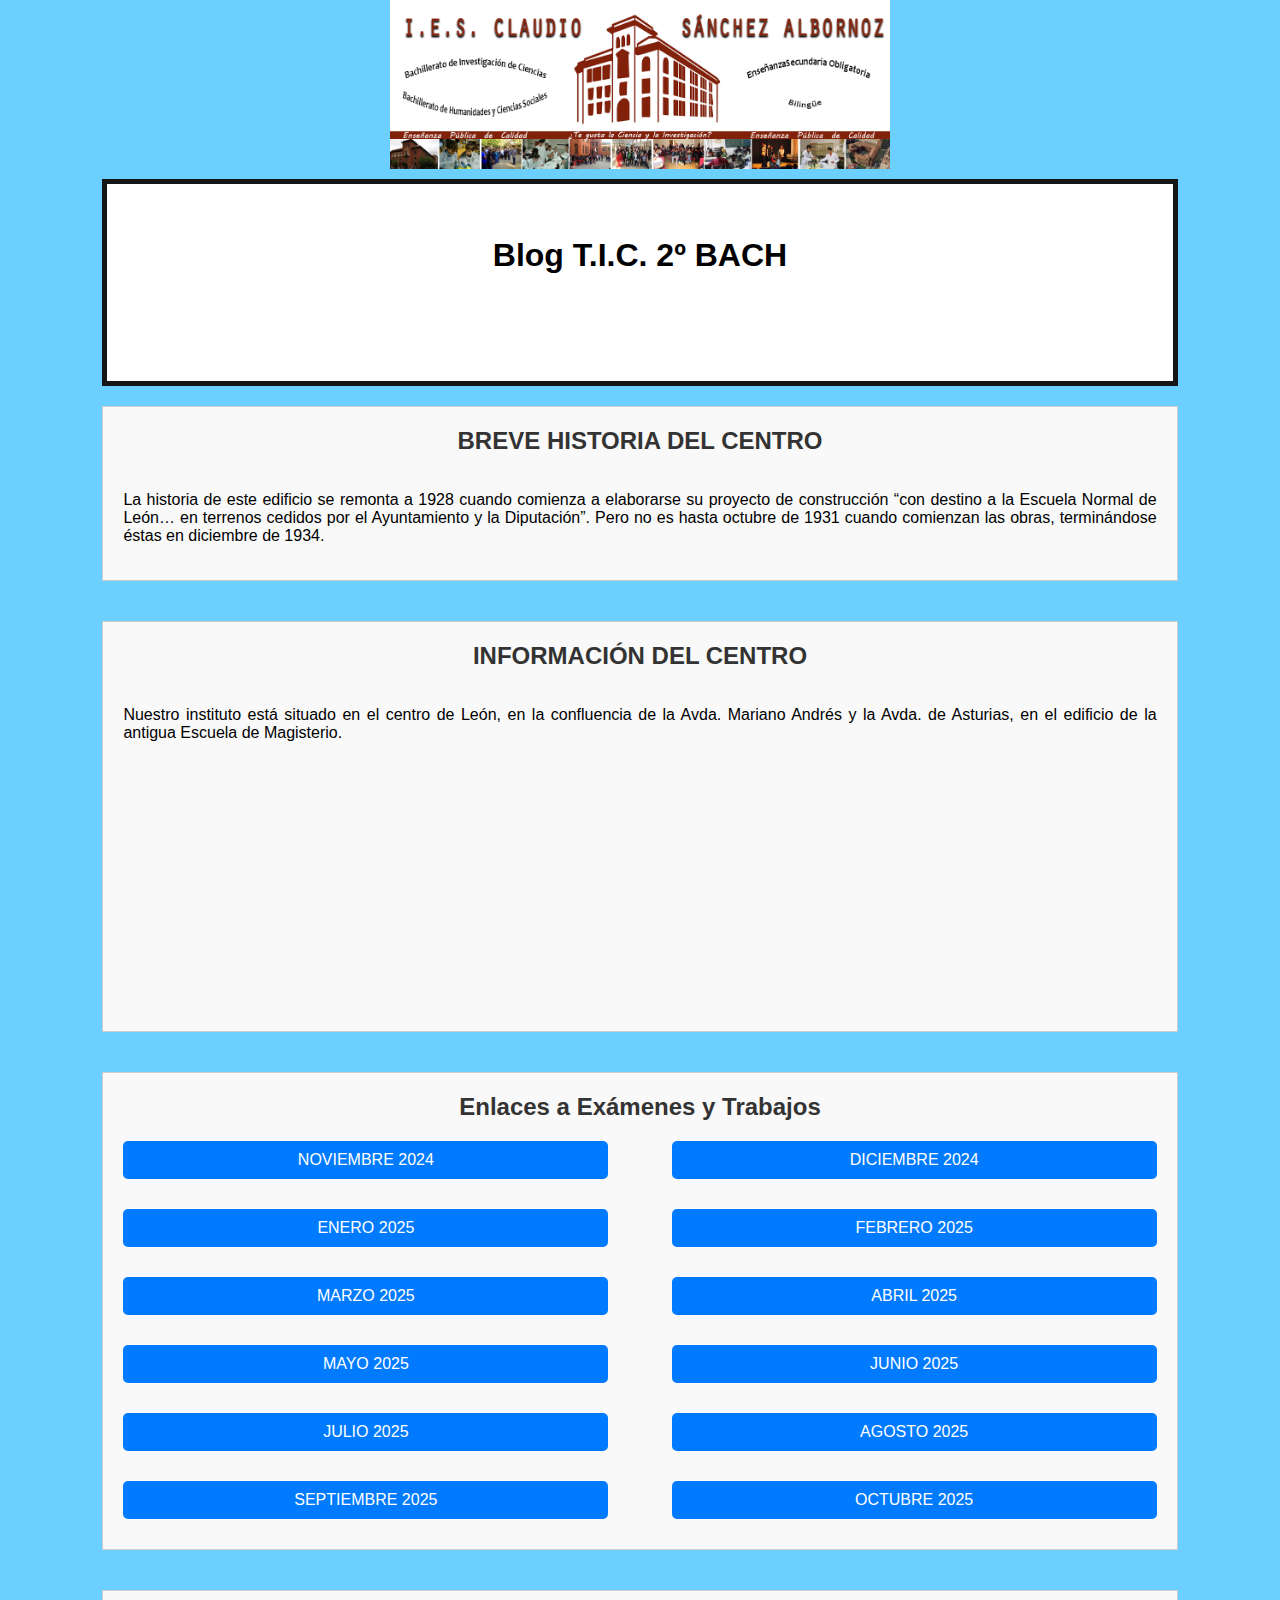
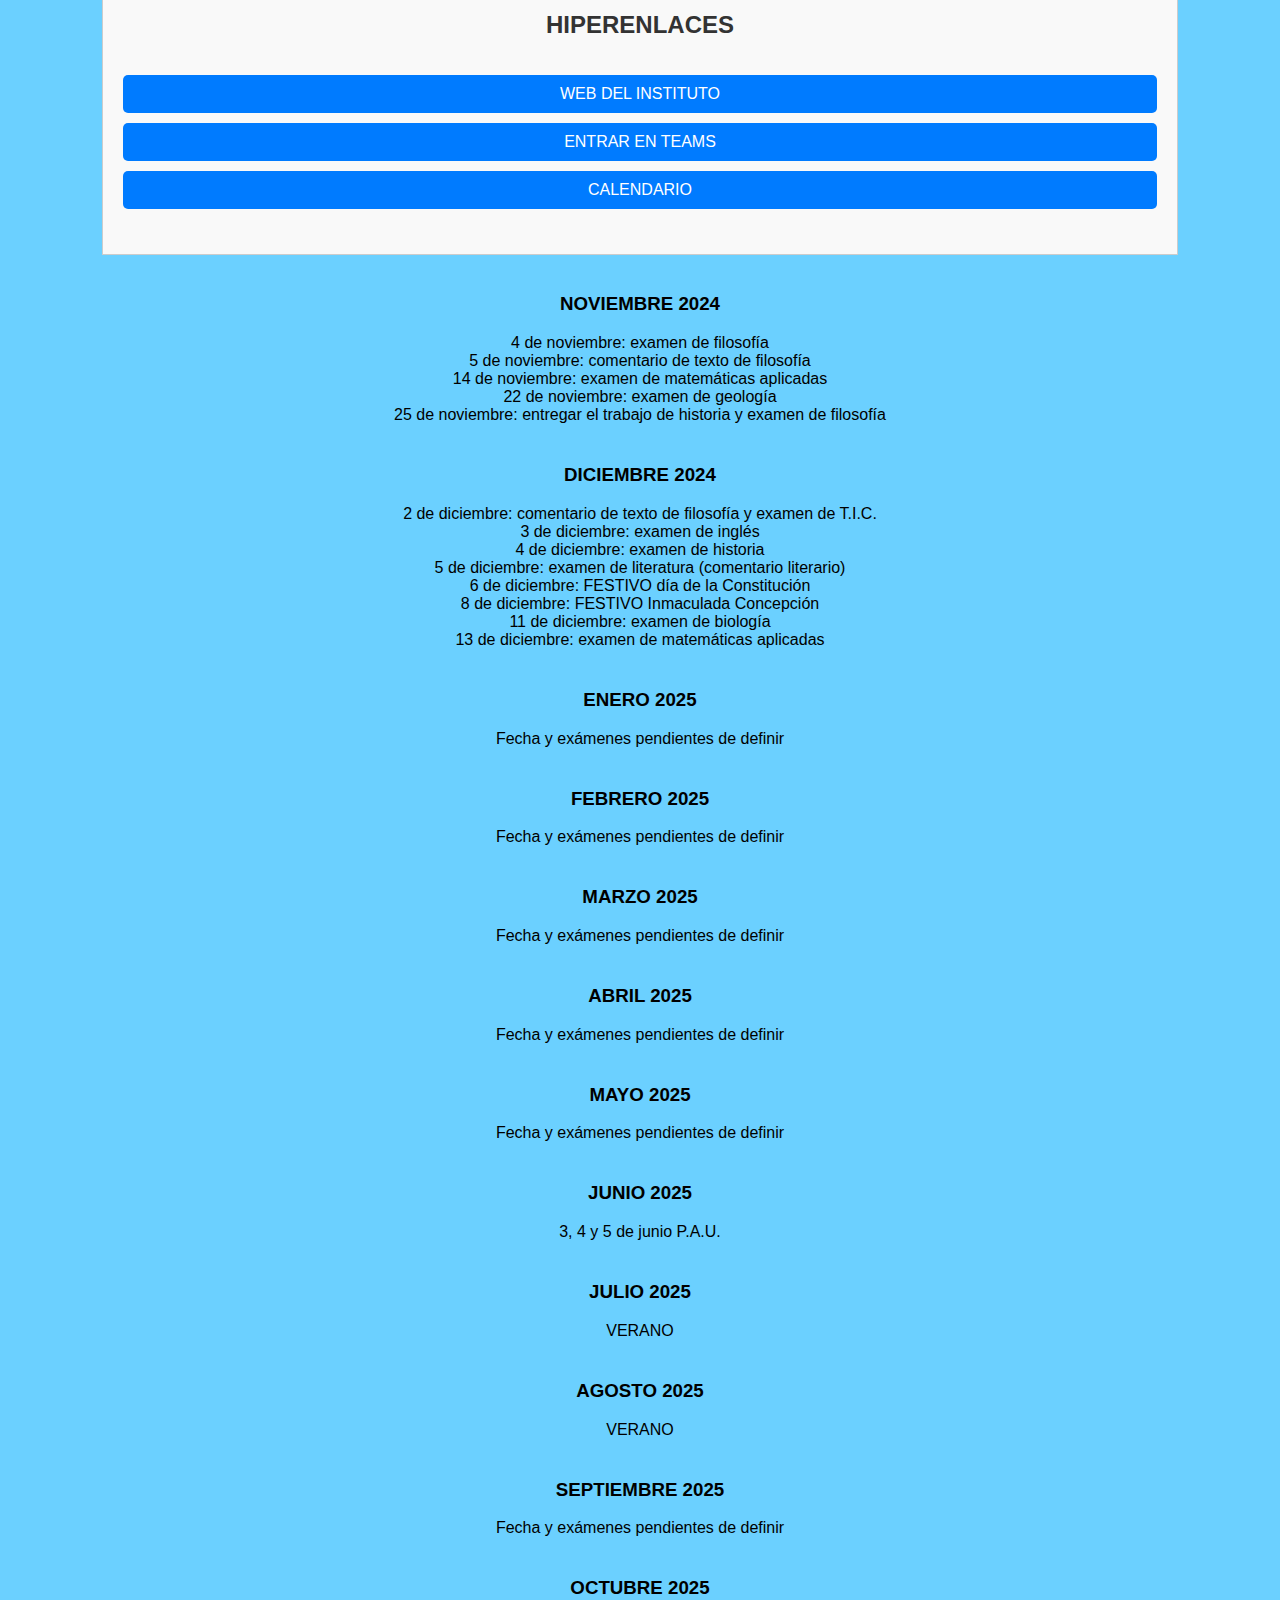
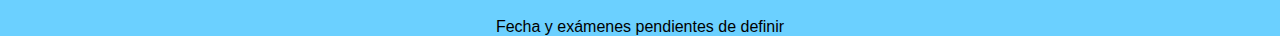
==== commit d29de4d9: "Update index.html" ====
--- a/index.html
+++ b/index.html
@@ -4,6 +4,7 @@
 <head>
     <meta charset="UTF-8">
     <meta name="viewport" content="width=device-width, initial-scale=1.0">
+    <link rel="stylesheet" href="estilo.css">
     <title>Blog T.I.C. 2º BACH</title>
     <style>
         body {
--- a/estilo.css
+++ b/estilo.css
@@ -0,0 +1,48 @@
+
+body{
+background-color: rgb(107, 208, 255);
+
+margin-right:5%;
+margin-left:5%;
+
+    justify-content: center;
+    align-items: center;
+    height: 100vh;
+}
+
+.gif-container {
+    display: flex;
+    float: center;
+    text-align: center;
+    margin: 20px 0; 
+}
+
+h1 {
+border: 5px solid rgb(22, 22, 23);
+height: 10vh;
+margin: 0 auto;
+padding: 5%;
+background-color: rgb(255, 255, 255);
+text-align: center;
+}
+
+h2 {
+float: right;
+}
+
+div {
+text-align:center
+}
+
+div id {
+float: center;
+}
+
+#columnas{
+    text-align: justify;
+    color: rgb(0, 0, 0);
+    display: grid;
+    grid-template-columns:2fr 2fr 1fr;
+  }
+
+
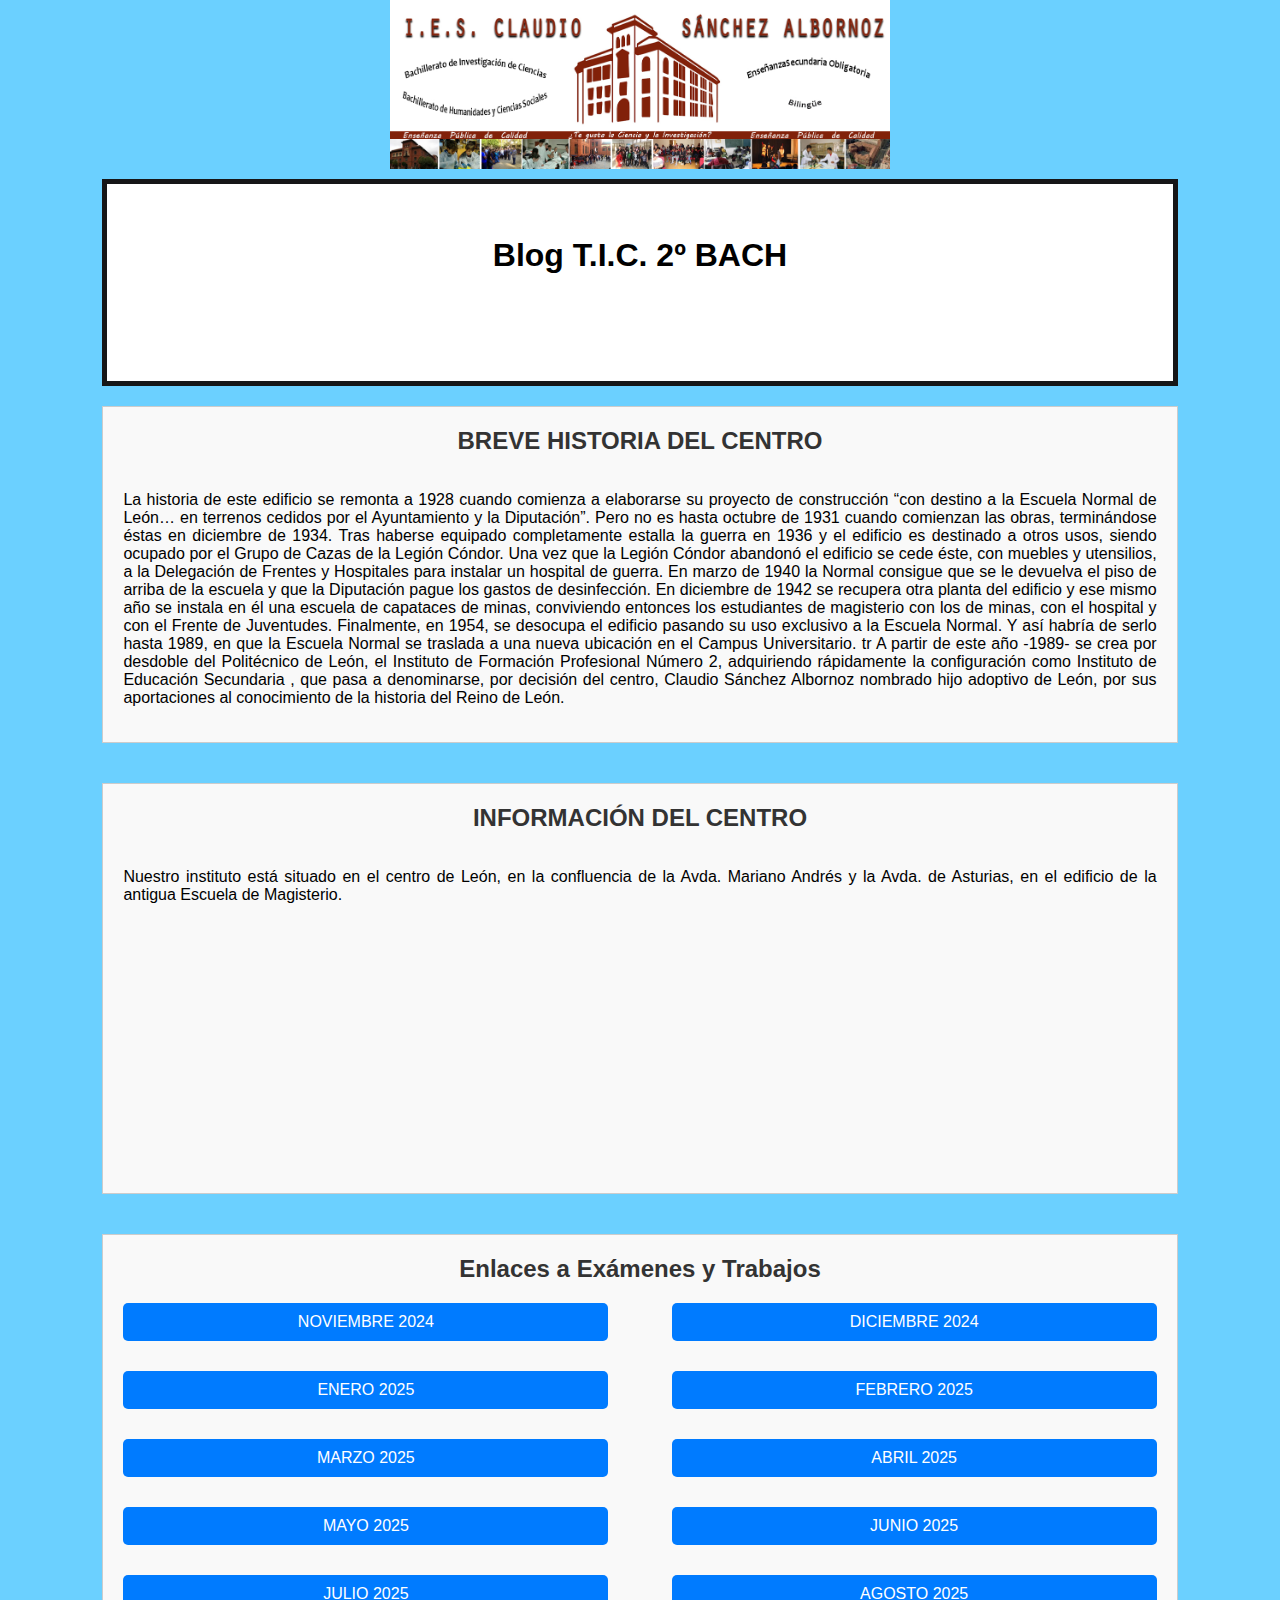
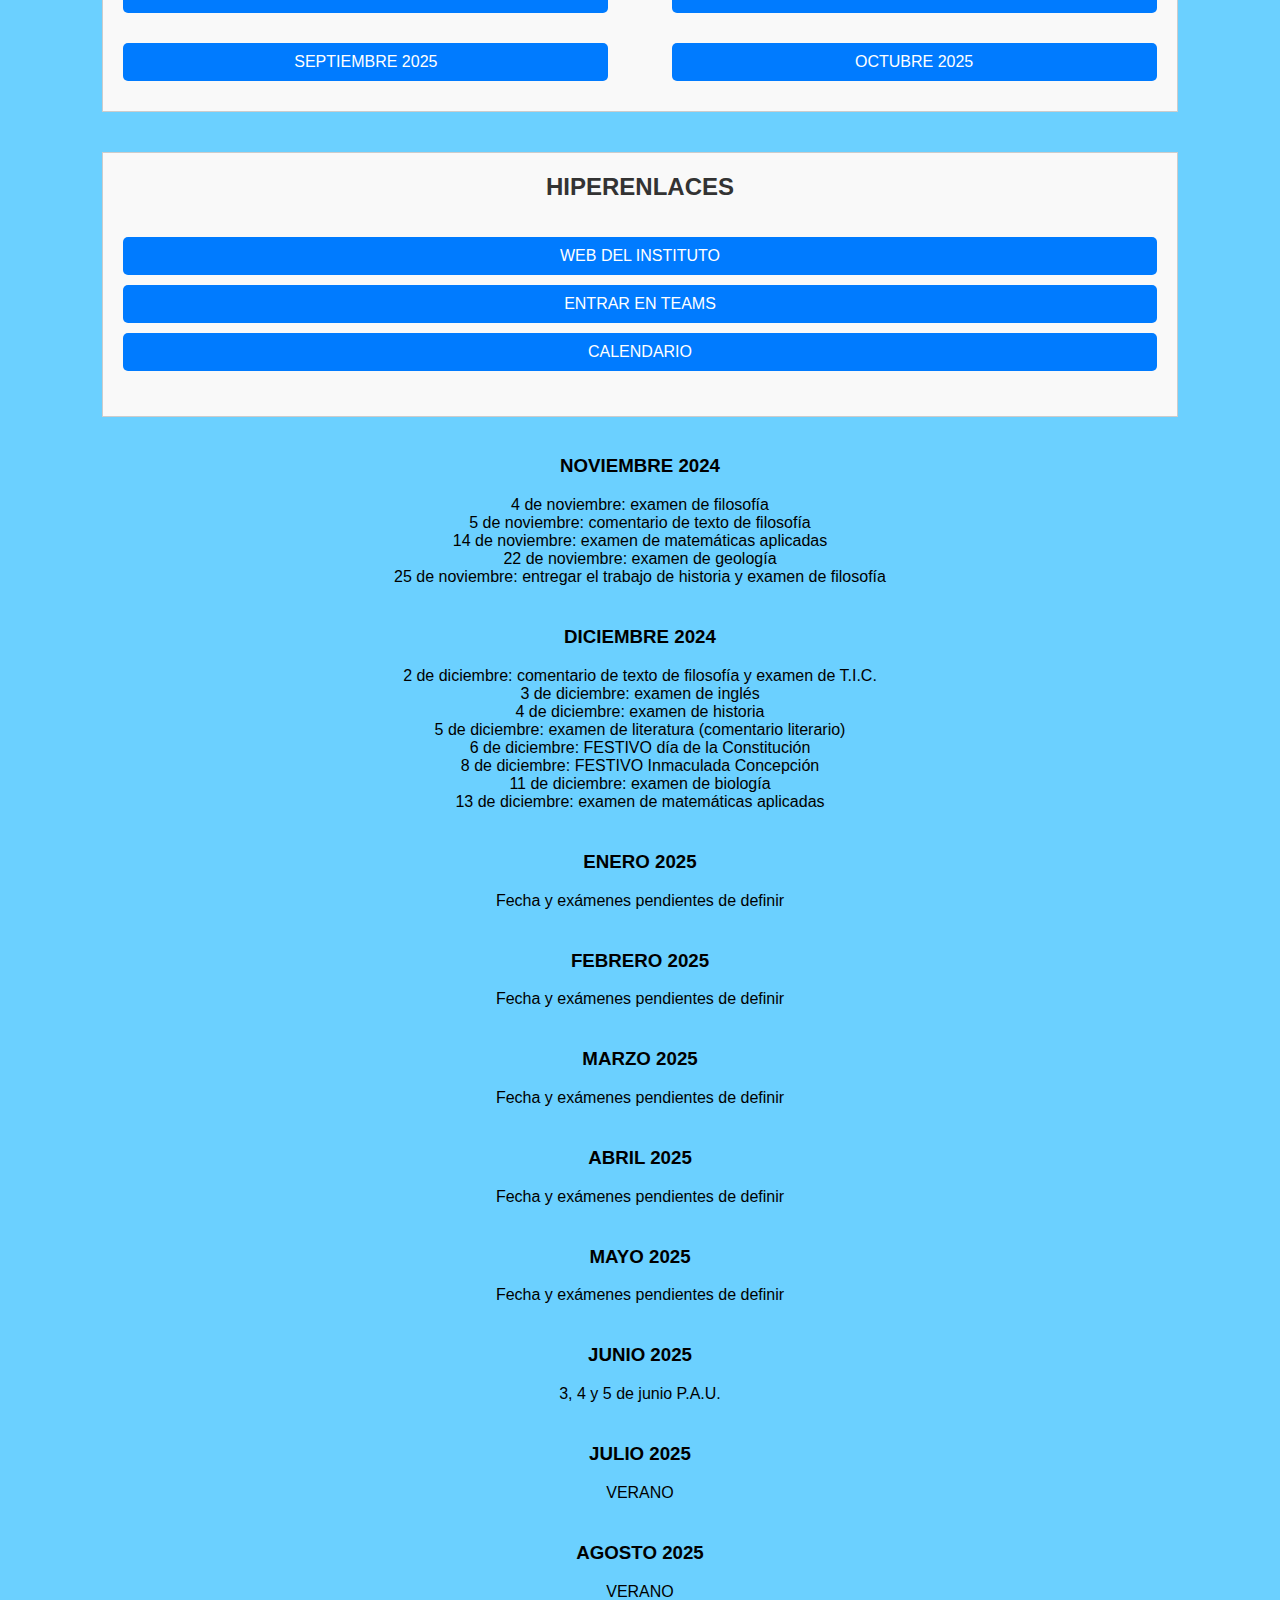
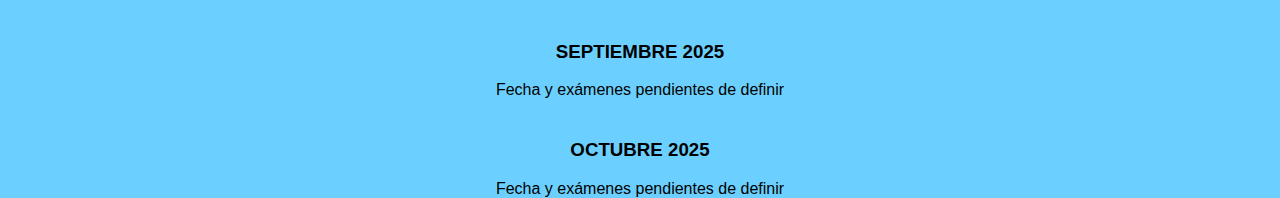
==== commit 84ee2fce: "Update index.html" ====
--- a/index.html
+++ b/index.html
@@ -149,7 +149,17 @@
 
                 <div class="columna">
                     <h2>BREVE HISTORIA DEL CENTRO</h2>
-                    <p>La historia de este edificio se remonta a 1928 cuando comienza a elaborarse su proyecto de construcción “con destino a la Escuela Normal de León… en terrenos cedidos por el Ayuntamiento y la Diputación”. Pero no es hasta octubre de 1931 cuando comienzan las obras, terminándose éstas en diciembre de 1934.</p>
+                    <p>La historia de este edificio se remonta a 1928 cuando comienza a elaborarse su proyecto de construcción “con destino a la Escuela Normal de León… en terrenos cedidos por el Ayuntamiento y la Diputación”. Pero no es hasta octubre de 1931 cuando comienzan las obras, terminándose éstas en diciembre de 1934.
+
+
+
+Tras haberse equipado completamente estalla la guerra en 1936 y el edificio es destinado a otros usos, siendo ocupado por el Grupo de Cazas de la Legión Cóndor. Una vez que la Legión Cóndor abandonó el edificio se cede éste, con muebles y utensilios, a la Delegación de Frentes y Hospitales para instalar un hospital de guerra.
+
+En marzo de 1940 la Normal consigue que se le devuelva el piso de arriba de la escuela y que la Diputación pague los gastos de desinfección. En diciembre de 1942 se recupera otra planta del edificio y ese mismo año se instala en él una escuela de capataces de minas, conviviendo entonces los estudiantes de magisterio con los de minas, con el hospital y con el Frente de Juventudes. Finalmente, en 1954, se desocupa el edificio pasando su uso exclusivo a la Escuela Normal. Y así habría de serlo hasta 1989, en que la Escuela Normal se traslada a una nueva ubicación en el Campus Universitario.
+
+tr
+
+A partir de este año -1989- se crea por desdoble del Politécnico de León, el Instituto de Formación Profesional Número 2,  adquiriendo rápidamente la configuración como Instituto de Educación Secundaria , que pasa a denominarse, por decisión del centro, Claudio Sánchez Albornoz nombrado hijo adoptivo de León, por sus aportaciones al conocimiento de la historia del Reino de León.</p>
                 </div>
 
                 <div class="columna">
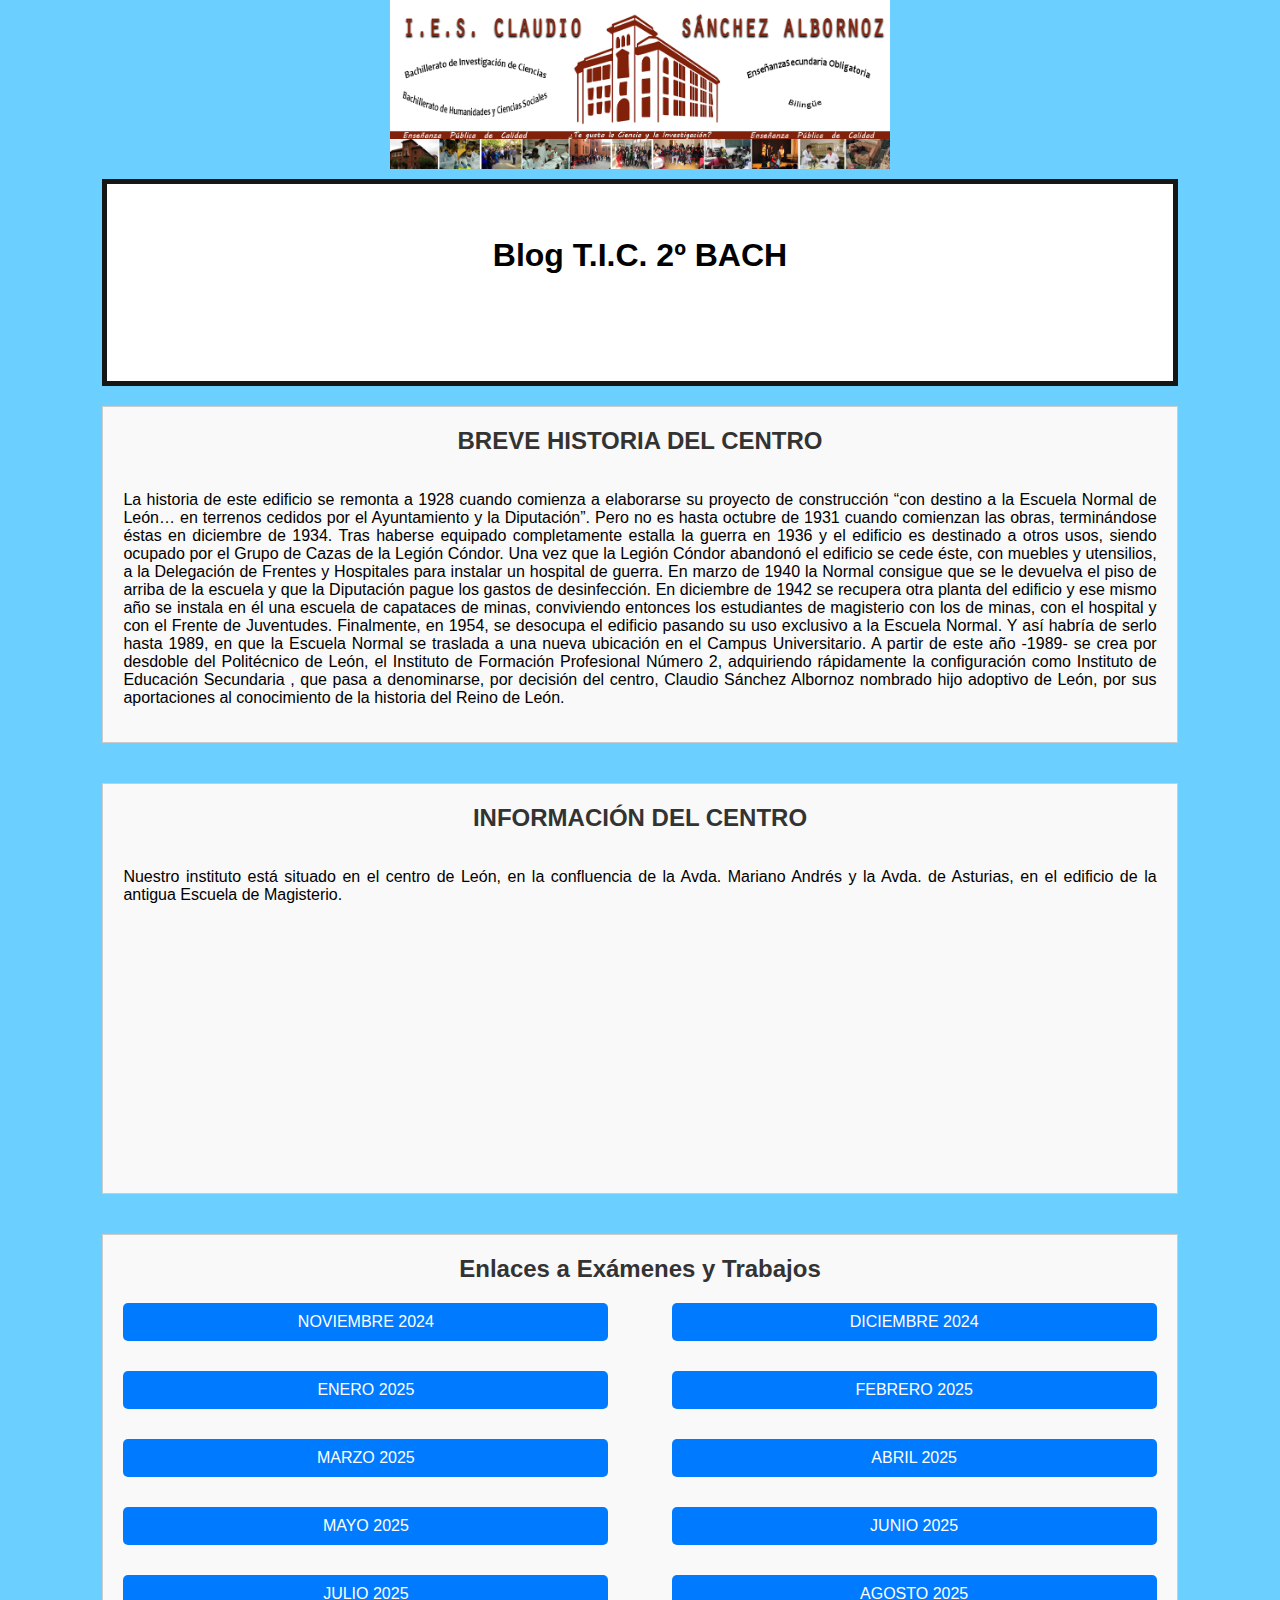
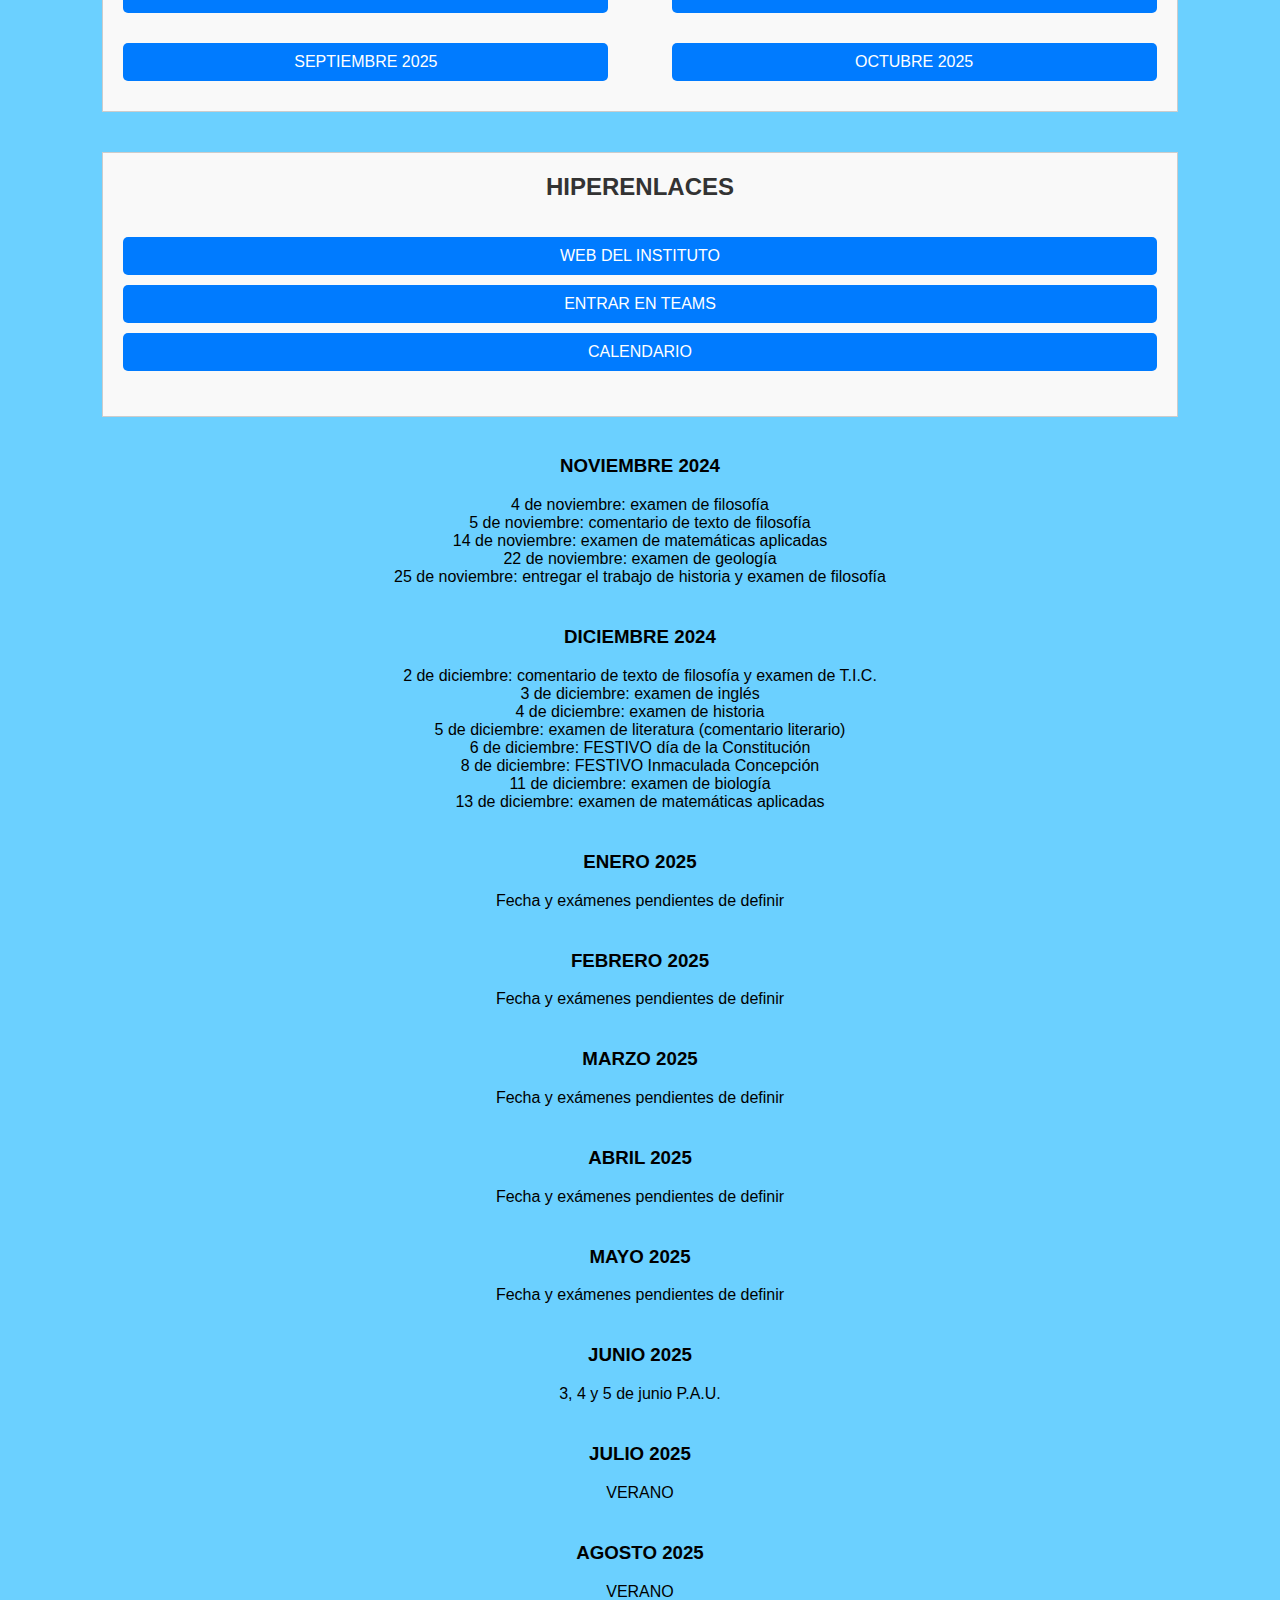
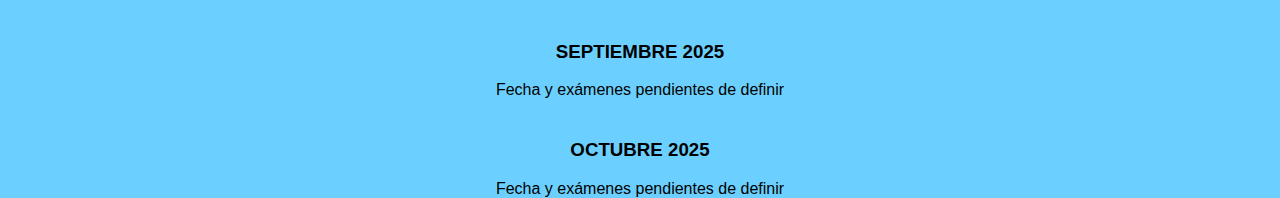
==== commit 5e605df4: "Update index.html" ====
--- a/index.html
+++ b/index.html
@@ -157,8 +157,6 @@
 
 En marzo de 1940 la Normal consigue que se le devuelva el piso de arriba de la escuela y que la Diputación pague los gastos de desinfección. En diciembre de 1942 se recupera otra planta del edificio y ese mismo año se instala en él una escuela de capataces de minas, conviviendo entonces los estudiantes de magisterio con los de minas, con el hospital y con el Frente de Juventudes. Finalmente, en 1954, se desocupa el edificio pasando su uso exclusivo a la Escuela Normal. Y así habría de serlo hasta 1989, en que la Escuela Normal se traslada a una nueva ubicación en el Campus Universitario.
 
-tr
-
 A partir de este año -1989- se crea por desdoble del Politécnico de León, el Instituto de Formación Profesional Número 2,  adquiriendo rápidamente la configuración como Instituto de Educación Secundaria , que pasa a denominarse, por decisión del centro, Claudio Sánchez Albornoz nombrado hijo adoptivo de León, por sus aportaciones al conocimiento de la historia del Reino de León.</p>
                 </div>
 
